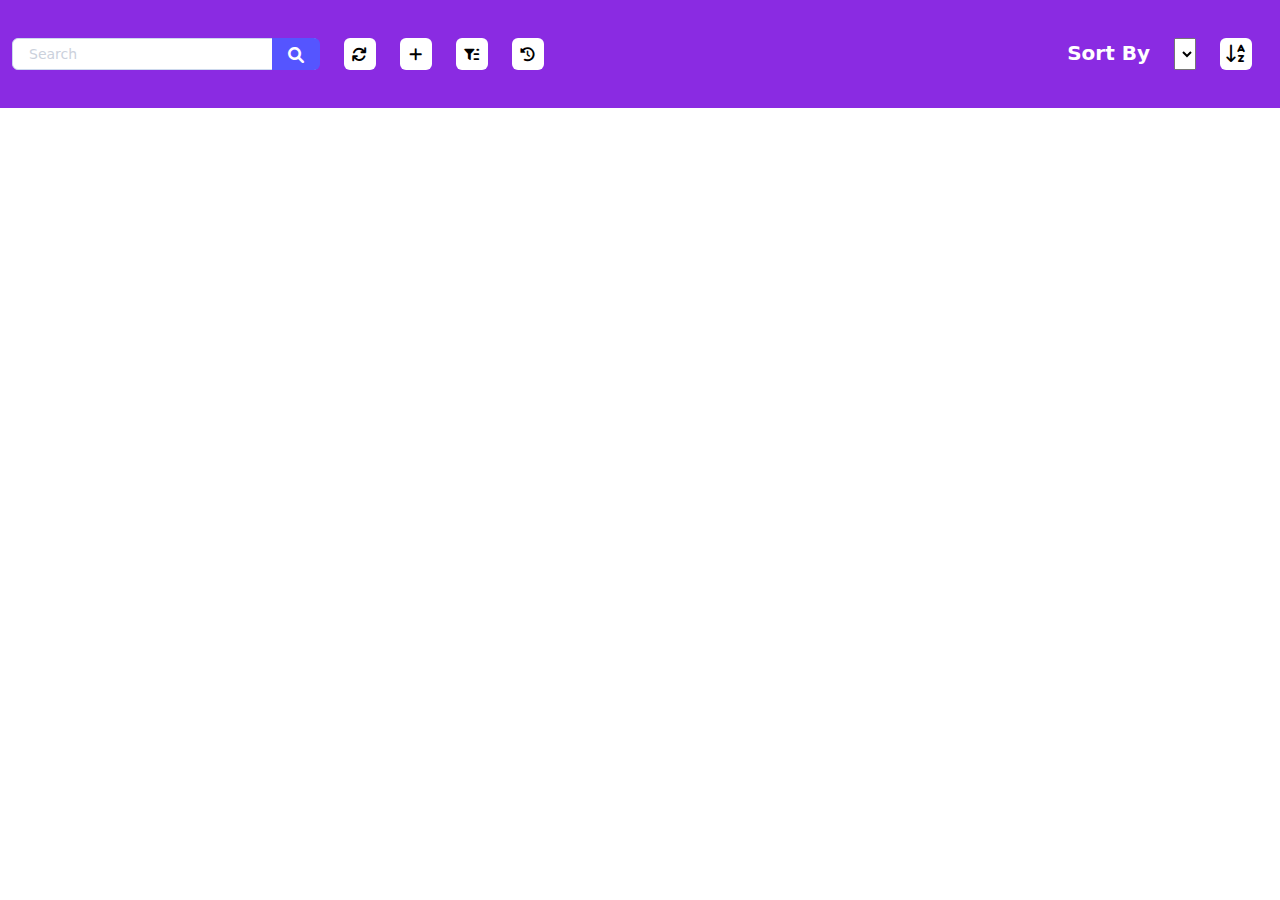
==== project2/index.html @ 56fc52f1 "Responsive done, buttons done" ====
<!DOCTYPE html>
<html lang="en">
<head>
    <meta charset="UTF-8">
    <meta http-equiv="X-UA-Compatible" content="IE=edge">
    <meta name="viewport" content="width=device-width, initial-scale=1.0">
    <title>Company Directory</title>
    <link rel="stylesheet" href="./libs/css/normalize.css">
    <link rel="stylesheet" href="./libs/ext_libs/bootstrap/css/bootstrap.min.css">
    <link rel="stylesheet" href="./libs/ext_libs/fontawesome/css/all.min.css">
    <link rel="stylesheet" href="./libs/css/style.css">
</head>
<body>
    <div class="preloader">
        <div class="preloader_message"></div>
        <div class="loader">Loading</div>
    </div>
    <div class="toast hide align-items-center position-absolute p-1" role="alert" aria-live="assertive" aria-atomic="true">
        <div class="d-flex">
          <div class="toast-body">
         </div>
          <button type="button" class="btn-close me-2 m-auto" data-bs-dismiss="toast" aria-label="Close"></button>
        </div>
    </div>
    <div class="modal_container">
        <!-- Add/Delete User Modal -->
        <div class="modal fade" id="addUserModal" tabindex="-1" aria-labelledby="addUserModalLabel" aria-hidden="true">
            <div class="modal-dialog modal-dialog-centered">
              <div class="modal-content">
                <div class="modal-header">
                  <h5 class="modal-title" id="addUserModalLabel">Add User</h5>
                  <button type="button" class="btn-close" data-bs-dismiss="modal" aria-label="Close"></button>
                </div>
                <div class="modal-body">
                    <div class="add_user_item">
                        <label for="add_user_name_input">Name</label>
                        <input type="text" id="add_user_name_input" placeholder="Fill in..." data-value="">
                    </div>
                    <div class="add_user_item">
                        <label for="add_user_surname_input">Surname</label>
                        <input type="text" id="add_user_surname_input" placeholder="Fill in..." data-value="">
                    </div>
                    <div class="add_user_item">
                        <label for="add_user_email_input">E-mail</label>
                        <input type="text" id="add_user_email_input" placeholder="Fill in..." data-value="">
                    </div>
                    <div class="add_user_item">
                        <label for="add_user_department_select">Department</label>
                        <select name="addUserDepartment" class="add_user_department_select" id="add_user_department_select"></select>
                    </div>
                    <div class="add_user_item">
                        <label for="add_user_location_select">Location</label>
                        <select name="addUserLocation" class="add_user_location_select" id="add_user_location_select"></select>
                    </div>
                </div>
                <div class="modal-footer">
                  <button type="button" class="btn btn-secondary add_user_close_button" data-bs-target="#addButtonModalToggle" data-bs-toggle="modal" data-bs-dismiss="modal">Discard</button>
                  <button type="button" class="btn btn-primary add_user_save_button">Save</button>
                </div>
              </div>
            </div>
        </div>
        <!-- Add/Delete Department Modal -->
        <div class="modal fade" id="addDepartmentModal" tabindex="-1" aria-labelledby="addDepartmentModalLabel" aria-hidden="true">
            <div class="modal-dialog modal-dialog-centered">
              <div class="modal-content">
                <div class="modal-header">
                  <h5 class="modal-title" id="addDepartmentModalLabel">Add/Delete Department</h5>
                  <button type="button" class="btn-close" data-bs-dismiss="modal" aria-label="Close"></button>
                </div>
                <div class="modal-body">
                    <ul class="nav nav-pills nav-fill" id="pills-tab" role="tablist">
                        <li class="nav-item" role="presentation">
                            <button class="nav-link active" id="pills-add-new-tab" data-bs-toggle="pill" data-bs-target="#pills-add-new" type="button" role="tab" aria-controls="pills-add-new" aria-selected="true">Add New</button>
                        </li>
                        <li class="nav-item" role="presentation">
                            <button class="nav-link" id="pills-add-existing-tab" data-bs-toggle="pill" data-bs-target="#pills-add-existing" type="button" role="tab" aria-controls="pills-add-existing" aria-selected="false">Add Existing</button>
                        </li>
                        <li class="nav-item" role="presentation">
                            <button class="nav-link" id="pills-delete-tab" data-bs-toggle="pill" data-bs-target="#pills-delete" type="button" role="tab" aria-controls="pills-delete" aria-selected="false">Delete</button>
                        </li>
                    </ul>
                    <div class="tab-content" id="pills-tabContent">
                        <div class="tab-pane fade show active" id="pills-add-new" role="tabpanel" aria-labelledby="pills-add-new-tab">
                            <div class="add_new_item">
                                <label for="add_new_department_input">Department</label>
                                <input type="text" id="add_new_department_input" data-value="" class="add_new_department_input" placeholder="Fill in ...">
                            </div>
                            <div class="add_new_item">
                                <label for="add_new_location_select">Location</label>
                                <select name="addNewLocationSelect" id="add_new_location_select" class="add_new_location_select"></select>
                            </div>
                        </div>
                        <div class="tab-pane fade" id="pills-add-existing" role="tabpanel" aria-labelledby="pills-add-existing-tab">
                            <div class="add_existing_item">
                                <label for="add_existing_department_select">Department</label>
                                <select name="addExistingDepartmentSelect" id="add_existing_department_select" class="add_existing_department_select"></select>
                            </div>
                            <div class="add_existing_item">
                                <label for="add_existing_location_select">Location</label>
                                <select name="addExistingLocationSelect" id="add_existing_location_select" class="add_existing_location_select"></select>
                            </div>
                        </div>
                        <div class="tab-pane fade" id="pills-delete" role="tabpanel" aria-labelledby="pills-delete-tab">
                            <div class="delete_item">
                                <label for="delete_department_select">Department</label>
                                <select name="deleteDepartmentSelect" id="delete_department_select" class="delete_department_select"></select>
                            </div>
                            <div class="delete_item">
                                <label for="delete_location_select">Location</label>
                                <select name="deleteLocationSelect" id="delete_location_select" class="delete_location_select"></select>
                            </div>
                        </div>
                    </div>
                </div>
                <div class="modal-footer">
                  <button type="button" class="btn btn-secondary add_department_close_button" data-bs-target="#addButtonModalToggle" data-bs-toggle="modal" data-bs-dismiss="modal">Discard</button>
                  <button type="button" class="btn btn-primary add_department_save_button" data-source="add_new">Save</button>
                </div>
              </div>
            </div>
        </div>
        <!-- Add/Delete Location Modal -->
        <div class="modal fade" id="addLocationModal" tabindex="-1" aria-labelledby="addLocationModalLabel" aria-hidden="true">
            <div class="modal-dialog modal-dialog-centered">
              <div class="modal-content">
                <div class="modal-header">
                  <h5 class="modal-title" id="addLocationModalLabel">Add/Delete Location</h5>
                  <button type="button" class="btn-close" data-bs-dismiss="modal" aria-label="Close"></button>
                </div>
                <div class="modal-body">
                    <ul class="nav nav-pills nav-fill" id="pills-tab" role="tablist">
                        <li class="nav-item" role="presentation">
                            <button class="nav-link active" id="pills-add-new-location-tab" data-bs-toggle="pill" data-bs-target="#pills-add-new-location" type="button" role="tab" aria-controls="pills-add-new-location" aria-selected="true">Add New</button>
                        </li>
                        <li class="nav-item" role="presentation">
                            <button class="nav-link" id="pills-delete-location-tab" data-bs-toggle="pill" data-bs-target="#pills-delete-location" type="button" role="tab" aria-controls="pills-delete-location" aria-selected="false">Delete</button>
                        </li>
                    </ul>
                    <div class="tab-content" id="pills-tabContent">
                        <div class="tab-pane fade show active" id="pills-add-new-location" role="tabpanel" aria-labelledby="pills-add-new-location-tab">
                            <div class="location_add_new_location_item">
                                <label for="location_add_new_location_input">Location</label>
                                <input type="text" id="location_add_new_location_input" data-value="" class="location_add_new_location_input" placeholder="Fill in ...">
                            </div>
                        </div>
                        <div class="tab-pane fade" id="pills-delete-location" role="tabpanel" aria-labelledby="pills-delete-location-tab">
                            <div class="location_delete_location_item">
                                <label for="location_delete_location_select">Location</label>
                                <select name="locationDeleteLocationSelect" id="location_delete_location_select" class="location_delete_location_select"></select>
                            </div>
                        </div>
                    </div>
                </div>
                <div class="modal-footer">
                  <button type="button" class="btn btn-secondary add_location_close_button" data-bs-target="#addButtonModalToggle" data-bs-toggle="modal" data-bs-dismiss="modal">Discard</button>
                  <button type="button" class="btn btn-primary add_location_save_button" data-source="add_new">Save</button>
                </div>
              </div>
            </div>
        </div>
        <!-- Add/Delete Mobile Modal -->
        <div class="modal fade" id="addButtonModalToggle" aria-hidden="true" aria-labelledby="addButtonModalToggleLabel" tabindex="-1">
            <div class="modal-dialog modal-dialog-centered">
              <div class="modal-content">
                <div class="modal-header">
                  <h5 class="modal-title" id="addButtonModalToggleLabel">Add/Delete</h5>
                  <button type="button" class="btn-close" data-bs-dismiss="modal" aria-label="Close"></button>
                </div>
                <div class="modal-body">
                    <div class="add_delete_button_wrapper">
                        <button type="button" class="btn btn-primary add_user_mobile" data-bs-dismiss="modal">User</button>
                        <button type="button" class="btn btn-primary add_department_mobile" data-bs-dismiss="modal">Department</button>
                        <button type="button" class="btn btn-primary add_location_mobile" data-bs-dismiss="modal">Location</button>
                    </div>
                </div>
                <div class="modal-footer">
                    <button type="button" class="btn btn-secondary" data-bs-dismiss="modal">Discard</button>
                </div>
              </div>
            </div>
        </div>
        <!-- Filter Mobile Modal -->
        <div class="modal fade" id="filterButtonModal" aria-hidden="true" aria-labelledby="filterButtonModalLabel" tabindex="-1">
            <div class="modal-dialog modal-dialog-centered">
              <div class="modal-content">
                <div class="modal-header">
                  <h5 class="modal-title" id="filterButtonModalLabel">Filters</h5>
                  <button type="button" class="btn-close" data-bs-dismiss="modal" aria-label="Close"></button>
                </div>
                <div class="modal-body">
                    <div class="filters_body_mobile">
                        <div class="filters_item_mobile">
                            <div class="check_box_mobile">
                                <label for="name_checkbox_mobile">Name</label>
                                <input class="name_checkbox_mobile" type="checkbox" id="name_checkbox_mobile">
                            </div>
                            <div class="setdata_mobile">
                                <input class="name_input_mobile" type="search" placeholder="Fill in.." data-searched-value="">
                                <button class="name_button_mobile"><i class="fa-solid fa-magnifying-glass"></i></button>
                            </div>
                        </div>
                        <div class="filters_item_mobile">
                            <div class="check_box_mobile">
                                <label for="surname_checkbox_mobile">Surname</label>
                                <input class="surname_checkbox_mobile" type="checkbox" id="surname_checkbox_mobile">
                            </div>
                            <div class="setdata_mobile">
                                <input class="surname_input_mobile" type="search" placeholder="Fill in.." data-searched-value="">
                                <button class="surname_button_mobile"><i class="fa-solid fa-magnifying-glass"></i></button>
                            </div>
                        </div>
                        <div class="filters_item_mobile">
                            <div class="check_box_mobile">
                                <label for="email_checkbox_mobile">E-mail</label>
                                <input class="email_checkbox_mobile" type="checkbox" id="email_checkbox_mobile">
                            </div>
                            <div class="setdata_mobile">
                                <input class="email_input_mobile" type="search" placeholder="Fill in.." data-searched-value="">
                                <button class="email_button_mobile"><i class="fa-solid fa-magnifying-glass"></i></button>
                            </div>
                        </div>
                        <div class="filters_item_mobile">
                            <div class="check_box_mobile">
                                <label for="department_checkbox_mobile">Department</label>
                                <input class="department_checkbox_mobile" type="checkbox" id="department_checkbox_mobile">
                            </div>
                            <div class="setdata_mobile">
                                <select class="department_select_mobile" name="department" id="department_select_mobile" data-selected-value="">
                                </select>
                            </div>
                        </div>
                        <div class="filters_item_mobile">
                            <div class="check_box_mobile">
                                <label for="location_checkbox_mobile">Location</label>
                                <input class="location_checkbox_mobile" type="checkbox" id="location_checkbox_mobile">
                            </div>
                            <div class="setdata_mobile">
                                <select class="location_select_mobile" name="location" id="location_select_mobile" data-selected-value="">
                                </select>
                            </div>
                        </div>
                    </div>
                </div>
                <div class="modal-footer">
                    <button type="button" class="btn btn-secondary" data-bs-dismiss="modal">Discard</button>
                    <button class="btn btn-primary apply_button_mobile" data-bs-dismiss="modal" disabled>Apply</button>
                </div>
              </div>
            </div>
        </div>
        <!-- History Modal -->
        <div class="modal fade" id="userHistoryModal" tabindex="-1" aria-labelledby="userHistoryModalLabel" aria-hidden="true">
            <div class="modal-dialog modal-dialog-centered modal-dialog-scrollable">
              <div class="modal-content">
                <div class="modal-header">
                  <h5 class="modal-title" id="userHistoryModalLabel">User Acitivity Log</h5>
                  <button type="button" class="btn-close" data-bs-dismiss="modal" aria-label="Close"></button>
                </div>
                <div class="modal-body">
                    <div class="history_wrapper"></div>
                </div>
                <div class="modal-footer">
                </div>
              </div>
            </div>
        </div>
    </div>
    <header>
        <div class="header_wrapper">
            <div class="container-fluid">
                <div class="row gy-3 gy-xl-0">
                    <div class="col-12 col-xl-6 d-flex gap-4 justify-content-center justify-content-xl-start">
                        <div class="search_box">
                            <input class="header_search" id="search" type="search" placeholder="Search" data-searched-value="">
                            <button class="search_box_button"><i class="fa-solid fa-magnifying-glass"></i></button>
                        </div>
                        <button class="refresh_button"><i class="fa-solid fa-arrows-rotate"></i></button>
                        <button class="add_button" data-bs-toggle="modal" data-bs-target="#addButtonModalToggle"><i class="fa-solid fa-plus"></i></button>
                        <button class="filter_button" data-bs-toggle="modal" data-bs-target="#filterButtonModal"><i class="fa-solid fa-filter-list"></i></button>
                        <button class="history_button_mobile"><i class="fa-solid fa-clock-rotate-left"></i></button>
                    </div>
                    <div class="col-12 col-xl-6 d-flex gap-4 justify-content-center justify-content-xl-end">
                        <div class="sort_box_label">Sort By</div>
                        <select class="header_select" name="select" id="select" data-selected-value = "firstName" data-source = "">
                        </select>
                        <button class="sort_box_button" data-selected-value = "asc" data-source = ""><i class="fa-regular fa-arrow-down-a-z"></i></button>
                    </div>
                </div>
            </div>
        </div>
    </header>
    <aside>
        <div class="aside_wrapper">
            <div class="filters">
                <h4 class="filters_header">Filters</h4>
                <div class="filters_body">
                    <div class="filters_item">
                        <div class="check_box">
                            <label for="name_checkbox">Name</label>
                            <input class="name_checkbox" type="checkbox" id="name_checkbox">
                        </div>
                        <div class="setdata">
                            <input class="name_input" type="search" placeholder="Fill in.." data-searched-value="">
                            <button class="name_button"><i class="fa-solid fa-magnifying-glass"></i></button>
                        </div>
                    </div>
                    <div class="filters_item">
                        <div class="check_box">
                            <label for="surname_checkbox">Surname</label>
                            <input class="surname_checkbox" type="checkbox" id="surname_checkbox">
                        </div>
                        <div class="setdata">
                            <input class="surname_input" type="search" placeholder="Fill in.." data-searched-value="">
                            <button class="surname_button"><i class="fa-solid fa-magnifying-glass"></i></button>
                        </div>
                    </div>
                    <div class="filters_item">
                        <div class="check_box">
                            <label for="email_checkbox">E-mail</label>
                            <input class="email_checkbox" type="checkbox" id="email_checkbox">
                        </div>
                        <div class="setdata">
                            <input class="email_input" type="search" placeholder="Fill in.." data-searched-value="">
                            <button class="email_button"><i class="fa-solid fa-magnifying-glass"></i></button>
                        </div>
                    </div>
                    <div class="filters_item">
                        <div class="check_box">
                            <label for="department_checkbox">Department</label>
                            <input class="department_checkbox" type="checkbox" id="department_checkbox">
                        </div>
                        <div class="setdata">
                            <select class="department_select" name="department" id="department_select" data-selected-value="">
                            </select>
                        </div>
                    </div>
                    <div class="filters_item">
                        <div class="check_box">
                            <label for="location_checkbox">Location</label>
                            <input class="location_checkbox" type="checkbox" id="location_checkbox">
                        </div>
                        <div class="setdata">
                            <select class="location_select" name="location" id="location_select" data-selected-value="">
                            </select>
                        </div>
                    </div>
                </div>
                <button class="apply_button" disabled>Apply</button>
            </div>
            <div class="add">
                <h4 class="add_header">Add/Delete</h4>
                <div class="add_body">
                    <div class="add_user">
                        <button type="button" class="add_user_button" data-bs-toggle="modal" data-bs-target="#addUserModal">User</button>
                        <!--  -->
                    </div>
                    <div class="add_department">
                        <button type="button" class="add_department_button" data-bs-toggle="modal" data-bs-target="#addDepartmentModal">Department</button>
                        <!--  -->
                    </div>
                    <div class="add_location">
                        <button type="button" class="add_location_button" data-bs-toggle="modal" data-bs-target="#addLocationModal">Location</button>
                        <!--  -->
                    </div>
                </div>
            </div>
            <div class="history">
                <h4 class="history_header">History</h4>
                <div class="history_body">
                    <button class="history_button" data-bs-toggle="modal" data-bs-target="#userHistoryModal">History</button>
                    <!--  -->
                </div>
            </div>
        </div>
    </aside>
    <main>
        <div class="main_wrapper">

        </div>
        <div class="main_wrapper_mobile">

        </div>
        <div class="result_user_edit">
            <div class="modal fade" id="resultEditUserModal" tabindex="-1" aria-labelledby="resultEditUserModalLabel" aria-hidden="true">
                <div class="modal-dialog">
                  <div class="modal-content">
                    <div class="modal-header">
                      <h5 class="modal-title" id="resultEditUserModalLabel">Edit User</h5>
                      <button type="button" class="btn-close" data-bs-dismiss="modal" aria-label="Close"></button>
                    </div>
                    <div class="modal-body">
                        <div class="result_edit_user_item">
                            <label for="result_edit_user_name_input">Name</label>
                            <input type="text" id="result_edit_user_name_input" placeholder="Fill in..." data-value="">
                        </div>
                        <div class="result_edit_user_item">
                            <label for="result_edit_user_surname_input">Surname</label>
                            <input type="text" id="result_edit_user_surname_input" placeholder="Fill in..." data-value="">
                        </div>
                        <div class="result_edit_user_item">
                            <label for="result_edit_user_email_input">E-mail</label>
                            <input type="text" id="result_edit_user_email_input" placeholder="Fill in..." data-value="">
                        </div>
                        <div class="result_edit_user_item">
                            <label for="result_edit_user_department_select">Department</label>
                            <select name="resultEditUserDepartment" class="result_edit_user_department_select" id="result_edit_user_department_select"></select>
                        </div>
                        <div class="result_edit_user_item">
                            <label for="result_edit_user_location_select">Location</label>
                            <select name="resultEditUserLocation" class="result_edit_user_location_select" id="result_edit_user_location_select"></select>
                        </div>
                    </div>
                    <div class="modal-footer">
                      <button type="button" class="btn btn-secondary result_edit_user_close_button" data-bs-dismiss="modal">Discard</button>
                      <button type="button" class="btn btn-primary result_edit_user_save_button">Save</button>
                    </div>
                  </div>
                </div>
            </div>
        </div>
        <div class="result_user_delete">
            <div class="modal fade" id="resultDeleteUserModal" tabindex="-1" aria-labelledby="resultDeleteUserModalLabel" aria-hidden="true">
                <div class="modal-dialog">
                  <div class="modal-content">
                    <div class="modal-header">
                      <h5 class="modal-title" id="resultDeleteUserModalLabel">Delete User</h5>
                      <button type="button" class="btn-close" data-bs-dismiss="modal" aria-label="Close"></button>
                    </div>
                    <div class="modal-body">
                        <div class="result_delete_user_item">
                            
                        </div>
                    </div>
                    <div class="modal-footer">
                      <button type="button" class="btn btn-secondary result_delete_user_close_button" data-bs-dismiss="modal">Discard</button>
                      <button type="button" class="btn btn-primary result_delete_user_save_button">Delete</button>
                    </div>
                  </div>
                </div>
            </div>
        </div>
    </main>
    <script src="./libs/js/jquery-3.6.1.min.js"></script>
    <script src="./libs/ext_libs/bootstrap/js/bootstrap.min.js"></script>
    <script src="./libs/ext_libs/Date/date.js"></script>
    <script src="./libs/js/script.js"></script>
</body>
</html>
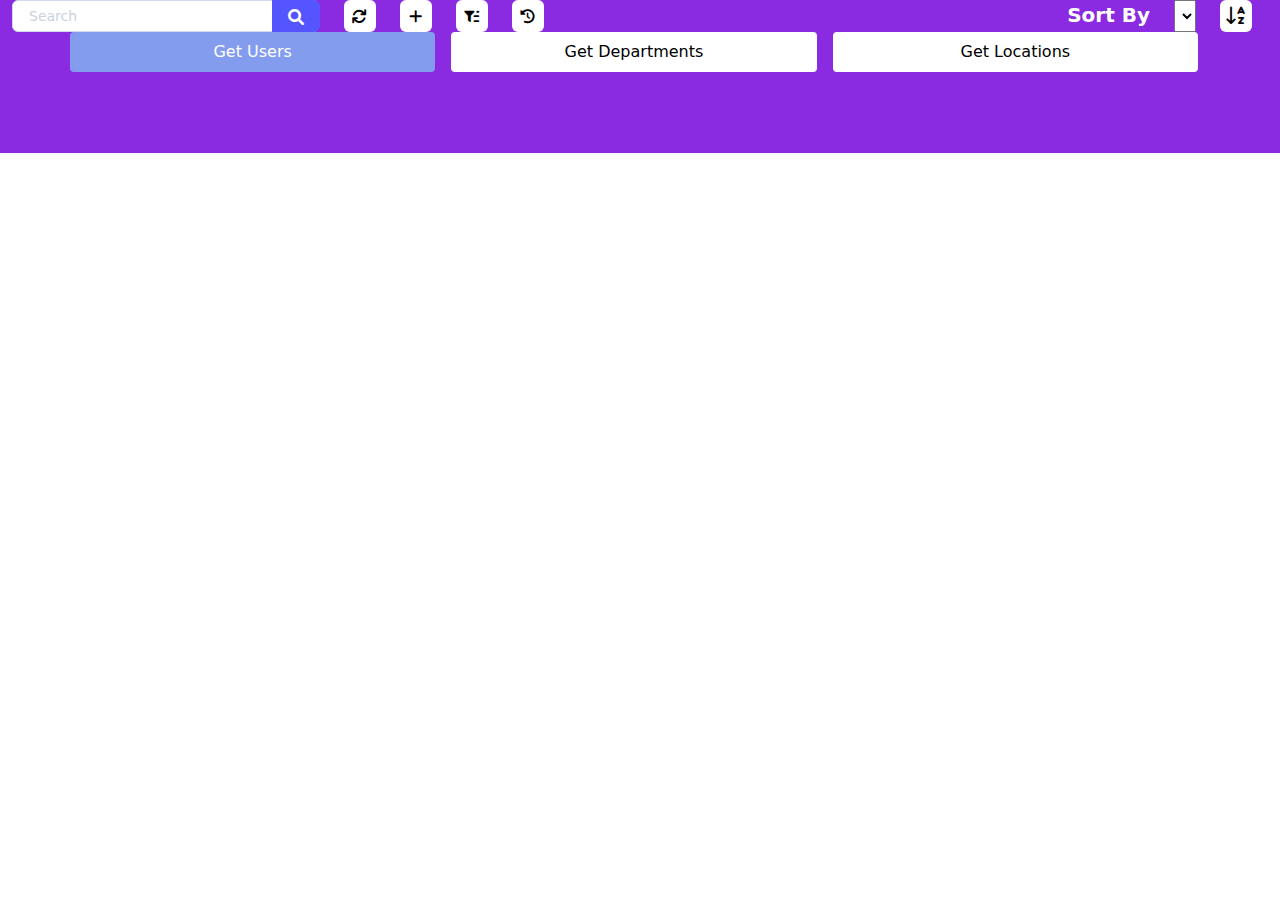
==== commit 5fd8890f: "Working on Department edit button" ====
--- a/project2/index.html
+++ b/project2/index.html
@@ -4,6 +4,13 @@
     <meta charset="UTF-8">
     <meta http-equiv="X-UA-Compatible" content="IE=edge">
     <meta name="viewport" content="width=device-width, initial-scale=1.0">
+    <link rel="apple-touch-icon" sizes="180x180" href="/apple-touch-icon.png">
+    <link rel="icon" type="image/png" sizes="32x32" href="/favicon-32x32.png">
+    <link rel="icon" type="image/png" sizes="16x16" href="/favicon-16x16.png">
+    <link rel="manifest" href="/site.webmanifest">
+    <link rel="mask-icon" href="/safari-pinned-tab.svg" color="#5bbad5">
+    <meta name="msapplication-TileColor" content="#da532c">
+    <meta name="theme-color" content="#ffffff">
     <title>Company Directory</title>
     <link rel="stylesheet" href="./libs/css/normalize.css">
     <link rel="stylesheet" href="./libs/ext_libs/bootstrap/css/bootstrap.min.css">
@@ -23,155 +30,110 @@
         </div>
     </div>
     <div class="modal_container">
-        <!-- Add/Delete User Modal -->
+        <!-- Actions User Modal -->
         <div class="modal fade" id="addUserModal" tabindex="-1" aria-labelledby="addUserModalLabel" aria-hidden="true">
             <div class="modal-dialog modal-dialog-centered">
               <div class="modal-content">
-                <div class="modal-header">
-                  <h5 class="modal-title" id="addUserModalLabel">Add User</h5>
-                  <button type="button" class="btn-close" data-bs-dismiss="modal" aria-label="Close"></button>
-                </div>
-                <div class="modal-body">
-                    <div class="add_user_item">
-                        <label for="add_user_name_input">Name</label>
-                        <input type="text" id="add_user_name_input" placeholder="Fill in..." data-value="">
-                    </div>
-                    <div class="add_user_item">
-                        <label for="add_user_surname_input">Surname</label>
-                        <input type="text" id="add_user_surname_input" placeholder="Fill in..." data-value="">
-                    </div>
-                    <div class="add_user_item">
-                        <label for="add_user_email_input">E-mail</label>
-                        <input type="text" id="add_user_email_input" placeholder="Fill in..." data-value="">
-                    </div>
-                    <div class="add_user_item">
-                        <label for="add_user_department_select">Department</label>
-                        <select name="addUserDepartment" class="add_user_department_select" id="add_user_department_select"></select>
-                    </div>
-                    <div class="add_user_item">
-                        <label for="add_user_location_select">Location</label>
-                        <select name="addUserLocation" class="add_user_location_select" id="add_user_location_select"></select>
-                    </div>
-                </div>
-                <div class="modal-footer">
-                  <button type="button" class="btn btn-secondary add_user_close_button" data-bs-target="#addButtonModalToggle" data-bs-toggle="modal" data-bs-dismiss="modal">Discard</button>
-                  <button type="button" class="btn btn-primary add_user_save_button">Save</button>
-                </div>
-              </div>
-            </div>
-        </div>
-        <!-- Add/Delete Department Modal -->
+                <form id="addUserForm">
+                    <div class="modal-header">
+                        <h5 class="modal-title" id="addUserModalLabel">Add User</h5>
+                        <button type="button" class="btn-close" data-bs-dismiss="modal" aria-label="Close"></button>
+                    </div>
+                    <div class="modal-body">
+                        <div class="add_user_item">
+                            <label for="add_user_name_input">Name</label>
+                            <input type="text" id="add_user_name_input" placeholder="Fill in..." data-value="" required>
+                        </div>
+                        <div class="add_user_item">
+                            <label for="add_user_surname_input">Surname</label>
+                            <input type="text" id="add_user_surname_input" placeholder="Fill in..." data-value="" required>
+                        </div>
+                        <div class="add_user_item">
+                            <label for="add_user_email_input">E-mail</label>
+                            <input type="email" id="add_user_email_input" placeholder="Fill in..." data-value="" required>
+                        </div>
+                        <div class="add_user_item">
+                            <label for="add_user_department_select">Department</label>
+                            <select name="addUserDepartment" class="add_user_department_select" id="add_user_department_select"></select>
+                        </div>
+                    </div>
+                    <div class="modal-footer">
+                        <button type="button" class="btn btn-secondary add_user_close_button" data-bs-target="#addButtonModalToggle" data-bs-toggle="modal" data-bs-dismiss="modal">Discard</button>
+                        <button type="submit" class="btn btn-primary add_user_save_button">Save</button>
+                    </div>
+                </form>
+              </div>
+            </div>
+        </div>
+        <!-- Actions Department Modal -->
         <div class="modal fade" id="addDepartmentModal" tabindex="-1" aria-labelledby="addDepartmentModalLabel" aria-hidden="true">
             <div class="modal-dialog modal-dialog-centered">
               <div class="modal-content">
-                <div class="modal-header">
-                  <h5 class="modal-title" id="addDepartmentModalLabel">Add/Delete Department</h5>
-                  <button type="button" class="btn-close" data-bs-dismiss="modal" aria-label="Close"></button>
-                </div>
-                <div class="modal-body">
-                    <ul class="nav nav-pills nav-fill" id="pills-tab" role="tablist">
-                        <li class="nav-item" role="presentation">
-                            <button class="nav-link active" id="pills-add-new-tab" data-bs-toggle="pill" data-bs-target="#pills-add-new" type="button" role="tab" aria-controls="pills-add-new" aria-selected="true">Add New</button>
-                        </li>
-                        <li class="nav-item" role="presentation">
-                            <button class="nav-link" id="pills-add-existing-tab" data-bs-toggle="pill" data-bs-target="#pills-add-existing" type="button" role="tab" aria-controls="pills-add-existing" aria-selected="false">Add Existing</button>
-                        </li>
-                        <li class="nav-item" role="presentation">
-                            <button class="nav-link" id="pills-delete-tab" data-bs-toggle="pill" data-bs-target="#pills-delete" type="button" role="tab" aria-controls="pills-delete" aria-selected="false">Delete</button>
-                        </li>
-                    </ul>
-                    <div class="tab-content" id="pills-tabContent">
-                        <div class="tab-pane fade show active" id="pills-add-new" role="tabpanel" aria-labelledby="pills-add-new-tab">
-                            <div class="add_new_item">
-                                <label for="add_new_department_input">Department</label>
-                                <input type="text" id="add_new_department_input" data-value="" class="add_new_department_input" placeholder="Fill in ...">
-                            </div>
-                            <div class="add_new_item">
-                                <label for="add_new_location_select">Location</label>
-                                <select name="addNewLocationSelect" id="add_new_location_select" class="add_new_location_select"></select>
-                            </div>
-                        </div>
-                        <div class="tab-pane fade" id="pills-add-existing" role="tabpanel" aria-labelledby="pills-add-existing-tab">
-                            <div class="add_existing_item">
-                                <label for="add_existing_department_select">Department</label>
-                                <select name="addExistingDepartmentSelect" id="add_existing_department_select" class="add_existing_department_select"></select>
-                            </div>
-                            <div class="add_existing_item">
-                                <label for="add_existing_location_select">Location</label>
-                                <select name="addExistingLocationSelect" id="add_existing_location_select" class="add_existing_location_select"></select>
-                            </div>
-                        </div>
-                        <div class="tab-pane fade" id="pills-delete" role="tabpanel" aria-labelledby="pills-delete-tab">
-                            <div class="delete_item">
-                                <label for="delete_department_select">Department</label>
-                                <select name="deleteDepartmentSelect" id="delete_department_select" class="delete_department_select"></select>
-                            </div>
-                            <div class="delete_item">
-                                <label for="delete_location_select">Location</label>
-                                <select name="deleteLocationSelect" id="delete_location_select" class="delete_location_select"></select>
-                            </div>
-                        </div>
-                    </div>
-                </div>
-                <div class="modal-footer">
-                  <button type="button" class="btn btn-secondary add_department_close_button" data-bs-target="#addButtonModalToggle" data-bs-toggle="modal" data-bs-dismiss="modal">Discard</button>
-                  <button type="button" class="btn btn-primary add_department_save_button" data-source="add_new">Save</button>
-                </div>
-              </div>
-            </div>
-        </div>
-        <!-- Add/Delete Location Modal -->
+                <form id="addDepartmentForm">
+                    <div class="modal-header">
+                        <h5 class="modal-title" id="addDepartmentModalLabel">Add Department</h5>
+                        <button type="button" class="btn-close" data-bs-dismiss="modal" aria-label="Close"></button>
+                    </div>
+                    <div class="modal-body">
+                        <div class="add_new_item">
+                            <label for="add_new_department_input">Department</label>
+                            <input type="text" id="add_new_department_input" data-value="" class="add_new_department_input" placeholder="Fill in ..." required>
+                        </div>
+                        <div class="add_new_item">
+                            <label for="add_new_location_select">Location</label>
+                            <select name="addNewLocationSelect" id="add_new_location_select" class="add_new_location_select"></select>
+                        </div>
+                    </div>
+                    <div class="modal-footer">
+                        <button type="button" class="btn btn-secondary add_department_close_button" data-bs-target="#addButtonModalToggle" data-bs-toggle="modal" data-bs-dismiss="modal">Discard</button>
+                        <button type="submit" class="btn btn-primary add_department_save_button">Save</button>
+                    </div>
+                </form>
+              </div>
+            </div>
+        </div>
+        <!-- Actions Location Modal -->
         <div class="modal fade" id="addLocationModal" tabindex="-1" aria-labelledby="addLocationModalLabel" aria-hidden="true">
             <div class="modal-dialog modal-dialog-centered">
               <div class="modal-content">
-                <div class="modal-header">
-                  <h5 class="modal-title" id="addLocationModalLabel">Add/Delete Location</h5>
-                  <button type="button" class="btn-close" data-bs-dismiss="modal" aria-label="Close"></button>
-                </div>
-                <div class="modal-body">
-                    <ul class="nav nav-pills nav-fill" id="pills-tab" role="tablist">
-                        <li class="nav-item" role="presentation">
-                            <button class="nav-link active" id="pills-add-new-location-tab" data-bs-toggle="pill" data-bs-target="#pills-add-new-location" type="button" role="tab" aria-controls="pills-add-new-location" aria-selected="true">Add New</button>
-                        </li>
-                        <li class="nav-item" role="presentation">
-                            <button class="nav-link" id="pills-delete-location-tab" data-bs-toggle="pill" data-bs-target="#pills-delete-location" type="button" role="tab" aria-controls="pills-delete-location" aria-selected="false">Delete</button>
-                        </li>
-                    </ul>
-                    <div class="tab-content" id="pills-tabContent">
-                        <div class="tab-pane fade show active" id="pills-add-new-location" role="tabpanel" aria-labelledby="pills-add-new-location-tab">
-                            <div class="location_add_new_location_item">
-                                <label for="location_add_new_location_input">Location</label>
-                                <input type="text" id="location_add_new_location_input" data-value="" class="location_add_new_location_input" placeholder="Fill in ...">
-                            </div>
-                        </div>
-                        <div class="tab-pane fade" id="pills-delete-location" role="tabpanel" aria-labelledby="pills-delete-location-tab">
-                            <div class="location_delete_location_item">
-                                <label for="location_delete_location_select">Location</label>
-                                <select name="locationDeleteLocationSelect" id="location_delete_location_select" class="location_delete_location_select"></select>
-                            </div>
-                        </div>
-                    </div>
-                </div>
-                <div class="modal-footer">
-                  <button type="button" class="btn btn-secondary add_location_close_button" data-bs-target="#addButtonModalToggle" data-bs-toggle="modal" data-bs-dismiss="modal">Discard</button>
-                  <button type="button" class="btn btn-primary add_location_save_button" data-source="add_new">Save</button>
-                </div>
-              </div>
-            </div>
-        </div>
-        <!-- Add/Delete Mobile Modal -->
+                <form id="addLocationForm">
+                    <div class="modal-header">
+                        <h5 class="modal-title" id="addLocationModalLabel">Add/Delete Location</h5>
+                        <button type="button" class="btn-close" data-bs-dismiss="modal" aria-label="Close"></button>
+                    </div>
+                    <div class="modal-body">
+                        <div class="location_add_new_location_item">
+                            <label for="location_add_new_location_input">Location</label>
+                            <input type="text" id="location_add_new_location_input" data-value="" class="location_add_new_location_input" placeholder="Fill in ..." required>
+                        </div>
+                    </div>
+                    <div class="modal-footer">
+                        <button type="button" class="btn btn-secondary add_location_close_button" data-bs-target="#addButtonModalToggle" data-bs-toggle="modal" data-bs-dismiss="modal">Discard</button>
+                        <button type="submit" class="btn btn-primary add_location_save_button">Save</button>
+                    </div>
+                </form>
+              </div>
+            </div>
+        </div>
+        <!-- Actions Mobile Modal -->
         <div class="modal fade" id="addButtonModalToggle" aria-hidden="true" aria-labelledby="addButtonModalToggleLabel" tabindex="-1">
             <div class="modal-dialog modal-dialog-centered">
               <div class="modal-content">
                 <div class="modal-header">
-                  <h5 class="modal-title" id="addButtonModalToggleLabel">Add/Delete</h5>
+                  <h5 class="modal-title" id="addButtonModalToggleLabel">Actions</h5>
                   <button type="button" class="btn-close" data-bs-dismiss="modal" aria-label="Close"></button>
                 </div>
                 <div class="modal-body">
                     <div class="add_delete_button_wrapper">
-                        <button type="button" class="btn btn-primary add_user_mobile" data-bs-dismiss="modal">User</button>
-                        <button type="button" class="btn btn-primary add_department_mobile" data-bs-dismiss="modal">Department</button>
-                        <button type="button" class="btn btn-primary add_location_mobile" data-bs-dismiss="modal">Location</button>
+                        <div class="add_delete_button_item">
+                            <button type="button" class="btn btn-primary add_user_mobile" data-bs-dismiss="modal"  data-bs-toggle="modal" data-bs-target="#addUserModal">Add User</button>
+                        </div>
+                        <div class="add_delete_button_item">
+                            <button type="button" class="btn btn-primary add_department_mobile" data-bs-dismiss="modal" data-bs-toggle="modal" data-bs-target="#addDepartmentModal">Add Department</button>
+                        </div>
+                        <div class="add_delete_button_item">
+                            <button type="button" class="btn btn-primary add_location_mobile" data-bs-dismiss="modal" data-bs-toggle="modal" data-bs-target="#addLocationModal">Add Location</button>
+                        </div>
                     </div>
                 </div>
                 <div class="modal-footer">
@@ -265,12 +227,169 @@
               </div>
             </div>
         </div>
+        <!-- Result Edit User Modal -->
+        <div class="result_user_edit">
+            <div class="modal fade" id="resultEditUserModal" tabindex="-1" aria-labelledby="resultEditUserModalLabel" aria-hidden="true">
+                <div class="modal-dialog modal-dialog-centered">
+                  <div class="modal-content">
+                    <form id="editUserForm">
+                        <div class="modal-header">
+                            <h5 class="modal-title" id="resultEditUserModalLabel">Edit User</h5>
+                            <button type="button" class="btn-close" data-bs-dismiss="modal" aria-label="Close"></button>
+                        </div>
+                        <div class="modal-body">
+                            <input type="hidden" data-id="">
+                            <div class="result_edit_user_item">
+                                <label for="result_edit_user_name_input">Name</label>
+                                <input type="text" id="result_edit_user_name_input" placeholder="Fill in..." data-value="" required>
+                            </div>
+                            <div class="result_edit_user_item">
+                                <label for="result_edit_user_surname_input">Surname</label>
+                                <input type="text" id="result_edit_user_surname_input" placeholder="Fill in..." data-value="" required>
+                            </div>
+                            <div class="result_edit_user_item">
+                                <label for="result_edit_user_email_input">E-mail</label>
+                                <input type="email" id="result_edit_user_email_input" placeholder="Fill in..." data-value="" required>
+                            </div>
+                            <div class="result_edit_user_item">
+                                <label for="result_edit_user_department_select">Department</label>
+                                <select name="resultEditUserDepartment" class="result_edit_user_department_select" id="result_edit_user_department_select"></select>
+                            </div>
+                        </div>
+                        <div class="modal-footer">
+                            <button type="button" class="btn btn-secondary result_edit_user_close_button" data-bs-dismiss="modal">Discard</button>
+                            <button type="submit" class="btn btn-primary result_edit_user_save_button">Update</button>
+                        </div>
+                    </form>
+                  </div>
+                </div>
+            </div>
+        </div>
+        <!-- Result Delete User Modal -->
+        <div class="result_user_delete">
+            <div class="modal fade" id="resultDeleteUserModal" tabindex="-1" aria-labelledby="resultDeleteUserModalLabel" aria-hidden="true">
+                <div class="modal-dialog modal-dialog-centered">
+                  <div class="modal-content">
+                    <div class="modal-header">
+                      <h5 class="modal-title" id="resultDeleteUserModalLabel">Delete User</h5>
+                      <button type="button" class="btn-close" data-bs-dismiss="modal" aria-label="Close"></button>
+                    </div>
+                    <div class="modal-body">
+                        <div class="result_delete_user_item">
+                            
+                        </div>
+                    </div>
+                    <div class="modal-footer">
+                      <button type="button" class="btn btn-secondary result_delete_user_close_button" data-bs-dismiss="modal">No</button>
+                      <button type="button" class="btn btn-primary result_delete_user_save_button">Yes</button>
+                    </div>
+                  </div>
+                </div>
+            </div>
+        </div>
+        <!-- Result Edit Department Modal -->
+        <div class="result_department_edit">
+            <div class="modal fade" id="resultEditDepartmentModal" tabindex="-1" aria-labelledby="resultEditDepartmentModalLabel" aria-hidden="true">
+                <div class="modal-dialog modal-dialog-centered">
+                  <div class="modal-content">
+                    <form id="editDepartmentForm">
+                        <div class="modal-header">
+                            <h5 class="modal-title" id="resultEditDepartmentModalLabel">Edit Department</h5>
+                            <button type="button" class="btn-close" data-bs-dismiss="modal" aria-label="Close"></button>
+                        </div>
+                        <div class="modal-body">
+                            <input type="hidden" data-id="">
+                            <div class="result_edit_department_item">
+                                <label for="result_edit_department_department_input">Department</label>
+                                <input type="text" id="result_edit_department_department_input" placeholder="Fill in..." data-value="" required>
+                            </div>
+                            <div class="result_edit_department_item">
+                                <label for="result_edit_department_location_select">Location</label>
+                                <select name="resultEditDepartmentLocation" class="result_edit_department_location_select" id="result_edit_department_location_select"></select>
+                            </div>
+                        </div>
+                        <div class="modal-footer">
+                            <button type="button" class="btn btn-secondary result_edit_department_close_button" data-bs-dismiss="modal">Discard</button>
+                            <button type="submit" class="btn btn-primary result_edit_department_save_button">Update</button>
+                        </div>
+                    </form>
+                  </div>
+                </div>
+            </div>
+        </div>
+        <!-- Result Delete Department Modal -->
+        <div class="result_department_delete">
+            <div class="modal fade" id="resultDeleteDepartmentModal" tabindex="-1" aria-labelledby="resultDeleteDepartmentModalLabel" aria-hidden="true">
+                <div class="modal-dialog modal-dialog-centered">
+                  <div class="modal-content">
+                    <div class="modal-header">
+                      <h5 class="modal-title" id="resultDeleteDepartmentModalLabel">Delete Department</h5>
+                      <button type="button" class="btn-close" data-bs-dismiss="modal" aria-label="Close"></button>
+                    </div>
+                    <div class="modal-body">
+                        <div class="result_delete_department_item">
+                            
+                        </div>
+                    </div>
+                    <div class="modal-footer">
+                      <button type="button" class="btn btn-secondary result_delete_department_close_button" data-bs-dismiss="modal">Discard</button>
+                      <button type="button" class="btn btn-primary result_delete_department_save_button">Delete</button>
+                    </div>
+                  </div>
+                </div>
+            </div>
+        </div>
+        <!-- Result Edit Location Modal -->
+        <div class="result_location_edit">
+            <div class="modal fade" id="resultEditLocationModal" tabindex="-1" aria-labelledby="resultEditLocationModalLabel" aria-hidden="true">
+                <div class="modal-dialog modal-dialog-centered">
+                  <div class="modal-content">
+                    <div class="modal-header">
+                      <h5 class="modal-title" id="resultEditLocationModalLabel">Edit Location</h5>
+                      <button type="button" class="btn-close" data-bs-dismiss="modal" aria-label="Close"></button>
+                    </div>
+                    <div class="modal-body">
+                        <div class="result_edit_location_item">
+                            <label for="result_edit_location_location_input">Location</label>
+                            <input type="text" id="result_edit_location_location_input" placeholder="Fill in..." data-value="">
+                        </div>
+                    </div>
+                    <div class="modal-footer">
+                      <button type="button" class="btn btn-secondary result_edit_location_close_button" data-bs-dismiss="modal">Discard</button>
+                      <button type="button" class="btn btn-primary result_edit_location_save_button">Update</button>
+                    </div>
+                  </div>
+                </div>
+            </div>
+        </div>
+        <!-- Result Delete Location Modal -->
+        <div class="result_location_delete">
+            <div class="modal fade" id="resultDeleteLocationModal" tabindex="-1" aria-labelledby="resultDeleteLocationModalLabel" aria-hidden="true">
+                <div class="modal-dialog modal-dialog-centered">
+                  <div class="modal-content">
+                    <div class="modal-header">
+                      <h5 class="modal-title" id="resultDeleteLocationModalLabel">Delete Location</h5>
+                      <button type="button" class="btn-close" data-bs-dismiss="modal" aria-label="Close"></button>
+                    </div>
+                    <div class="modal-body">
+                        <div class="result_delete_location_item">
+                            
+                        </div>
+                    </div>
+                    <div class="modal-footer">
+                      <button type="button" class="btn btn-secondary result_delete_location_close_button" data-bs-dismiss="modal">Discard</button>
+                      <button type="button" class="btn btn-primary result_delete_location_save_button">Delete</button>
+                    </div>
+                  </div>
+                </div>
+            </div>
+        </div>
     </div>
     <header>
         <div class="header_wrapper">
             <div class="container-fluid">
                 <div class="row gy-3 gy-xl-0">
-                    <div class="col-12 col-xl-6 d-flex gap-4 justify-content-center justify-content-xl-start">
+                    <div class="col-12 col-xl-6 d-flex gap-3 gap-sm-4 justify-content-center justify-content-xl-start">
                         <div class="search_box">
                             <input class="header_search" id="search" type="search" placeholder="Search" data-searched-value="">
                             <button class="search_box_button"><i class="fa-solid fa-magnifying-glass"></i></button>
@@ -278,7 +397,7 @@
                         <button class="refresh_button"><i class="fa-solid fa-arrows-rotate"></i></button>
                         <button class="add_button" data-bs-toggle="modal" data-bs-target="#addButtonModalToggle"><i class="fa-solid fa-plus"></i></button>
                         <button class="filter_button" data-bs-toggle="modal" data-bs-target="#filterButtonModal"><i class="fa-solid fa-filter-list"></i></button>
-                        <button class="history_button_mobile"><i class="fa-solid fa-clock-rotate-left"></i></button>
+                        <button class="history_button_mobile" data-bs-toggle="modal" data-bs-target="#userHistoryModal"><i class="fa-solid fa-clock-rotate-left"></i></button>
                     </div>
                     <div class="col-12 col-xl-6 d-flex gap-4 justify-content-center justify-content-xl-end">
                         <div class="sort_box_label">Sort By</div>
@@ -289,155 +408,39 @@
                 </div>
             </div>
         </div>
+        <div class="control_button_wrapper">
+            <div class="container">
+                <div class="row">
+                    <ul class="nav nav-pills nav-justified gap-3" id="pills-tab" role="tablist">
+                        <li class="nav-item" role="presentation">
+                            <button class="nav-link active pills_users" id="pills-users-tab" data-bs-toggle="pill" data-bs-target="#pills-users" type="button" role="tab" aria-controls="pills-users" aria-selected="true">Get Users</button>
+                        </li>
+                        <li class="nav-item" role="presentation">
+                            <button class="nav-link pills_departments" id="pills-departments-tab" data-bs-toggle="pill" data-bs-target="#pills-departments" type="button" role="tab" aria-controls="pills-departments" aria-selected="false">Get Departments</button>
+                        </li>
+                        <li class="nav-item" role="presentation">
+                            <button class="nav-link pills_locations" id="pills-locations-tab" data-bs-toggle="pill" data-bs-target="#pills-locations" type="button" role="tab" aria-controls="pills-locations" aria-selected="false">Get Locations</button>
+                        </li>
+                    </ul>
+                    <div class="tab-content" id="pills-tabContent">
+                    </div>
+                </div>
+            </div>       
+        </div>
     </header>
-    <aside>
-        <div class="aside_wrapper">
-            <div class="filters">
-                <h4 class="filters_header">Filters</h4>
-                <div class="filters_body">
-                    <div class="filters_item">
-                        <div class="check_box">
-                            <label for="name_checkbox">Name</label>
-                            <input class="name_checkbox" type="checkbox" id="name_checkbox">
-                        </div>
-                        <div class="setdata">
-                            <input class="name_input" type="search" placeholder="Fill in.." data-searched-value="">
-                            <button class="name_button"><i class="fa-solid fa-magnifying-glass"></i></button>
-                        </div>
-                    </div>
-                    <div class="filters_item">
-                        <div class="check_box">
-                            <label for="surname_checkbox">Surname</label>
-                            <input class="surname_checkbox" type="checkbox" id="surname_checkbox">
-                        </div>
-                        <div class="setdata">
-                            <input class="surname_input" type="search" placeholder="Fill in.." data-searched-value="">
-                            <button class="surname_button"><i class="fa-solid fa-magnifying-glass"></i></button>
-                        </div>
-                    </div>
-                    <div class="filters_item">
-                        <div class="check_box">
-                            <label for="email_checkbox">E-mail</label>
-                            <input class="email_checkbox" type="checkbox" id="email_checkbox">
-                        </div>
-                        <div class="setdata">
-                            <input class="email_input" type="search" placeholder="Fill in.." data-searched-value="">
-                            <button class="email_button"><i class="fa-solid fa-magnifying-glass"></i></button>
-                        </div>
-                    </div>
-                    <div class="filters_item">
-                        <div class="check_box">
-                            <label for="department_checkbox">Department</label>
-                            <input class="department_checkbox" type="checkbox" id="department_checkbox">
-                        </div>
-                        <div class="setdata">
-                            <select class="department_select" name="department" id="department_select" data-selected-value="">
-                            </select>
-                        </div>
-                    </div>
-                    <div class="filters_item">
-                        <div class="check_box">
-                            <label for="location_checkbox">Location</label>
-                            <input class="location_checkbox" type="checkbox" id="location_checkbox">
-                        </div>
-                        <div class="setdata">
-                            <select class="location_select" name="location" id="location_select" data-selected-value="">
-                            </select>
-                        </div>
-                    </div>
-                </div>
-                <button class="apply_button" disabled>Apply</button>
-            </div>
-            <div class="add">
-                <h4 class="add_header">Add/Delete</h4>
-                <div class="add_body">
-                    <div class="add_user">
-                        <button type="button" class="add_user_button" data-bs-toggle="modal" data-bs-target="#addUserModal">User</button>
-                        <!--  -->
-                    </div>
-                    <div class="add_department">
-                        <button type="button" class="add_department_button" data-bs-toggle="modal" data-bs-target="#addDepartmentModal">Department</button>
-                        <!--  -->
-                    </div>
-                    <div class="add_location">
-                        <button type="button" class="add_location_button" data-bs-toggle="modal" data-bs-target="#addLocationModal">Location</button>
-                        <!--  -->
-                    </div>
-                </div>
-            </div>
-            <div class="history">
-                <h4 class="history_header">History</h4>
-                <div class="history_body">
-                    <button class="history_button" data-bs-toggle="modal" data-bs-target="#userHistoryModal">History</button>
-                    <!--  -->
-                </div>
-            </div>
-        </div>
-    </aside>
     <main>
-        <div class="main_wrapper">
-
-        </div>
-        <div class="main_wrapper_mobile">
-
-        </div>
-        <div class="result_user_edit">
-            <div class="modal fade" id="resultEditUserModal" tabindex="-1" aria-labelledby="resultEditUserModalLabel" aria-hidden="true">
-                <div class="modal-dialog">
-                  <div class="modal-content">
-                    <div class="modal-header">
-                      <h5 class="modal-title" id="resultEditUserModalLabel">Edit User</h5>
-                      <button type="button" class="btn-close" data-bs-dismiss="modal" aria-label="Close"></button>
-                    </div>
-                    <div class="modal-body">
-                        <div class="result_edit_user_item">
-                            <label for="result_edit_user_name_input">Name</label>
-                            <input type="text" id="result_edit_user_name_input" placeholder="Fill in..." data-value="">
-                        </div>
-                        <div class="result_edit_user_item">
-                            <label for="result_edit_user_surname_input">Surname</label>
-                            <input type="text" id="result_edit_user_surname_input" placeholder="Fill in..." data-value="">
-                        </div>
-                        <div class="result_edit_user_item">
-                            <label for="result_edit_user_email_input">E-mail</label>
-                            <input type="text" id="result_edit_user_email_input" placeholder="Fill in..." data-value="">
-                        </div>
-                        <div class="result_edit_user_item">
-                            <label for="result_edit_user_department_select">Department</label>
-                            <select name="resultEditUserDepartment" class="result_edit_user_department_select" id="result_edit_user_department_select"></select>
-                        </div>
-                        <div class="result_edit_user_item">
-                            <label for="result_edit_user_location_select">Location</label>
-                            <select name="resultEditUserLocation" class="result_edit_user_location_select" id="result_edit_user_location_select"></select>
-                        </div>
-                    </div>
-                    <div class="modal-footer">
-                      <button type="button" class="btn btn-secondary result_edit_user_close_button" data-bs-dismiss="modal">Discard</button>
-                      <button type="button" class="btn btn-primary result_edit_user_save_button">Save</button>
-                    </div>
-                  </div>
-                </div>
-            </div>
-        </div>
-        <div class="result_user_delete">
-            <div class="modal fade" id="resultDeleteUserModal" tabindex="-1" aria-labelledby="resultDeleteUserModalLabel" aria-hidden="true">
-                <div class="modal-dialog">
-                  <div class="modal-content">
-                    <div class="modal-header">
-                      <h5 class="modal-title" id="resultDeleteUserModalLabel">Delete User</h5>
-                      <button type="button" class="btn-close" data-bs-dismiss="modal" aria-label="Close"></button>
-                    </div>
-                    <div class="modal-body">
-                        <div class="result_delete_user_item">
-                            
-                        </div>
-                    </div>
-                    <div class="modal-footer">
-                      <button type="button" class="btn btn-secondary result_delete_user_close_button" data-bs-dismiss="modal">Discard</button>
-                      <button type="button" class="btn btn-primary result_delete_user_save_button">Delete</button>
-                    </div>
-                  </div>
-                </div>
+        <div class="tab-content" id="pills-tabContent">
+            <div class="tab-pane fade show active" id="pills-users" role="tabpanel" aria-labelledby="pills-users-tab">
+                <div class="main_user_wrapper"></div>
+                <div class="main_user_wrapper_mobile"></div>
+            </div>
+            <div class="tab-pane fade" id="pills-departments" role="tabpanel" aria-labelledby="pills-departments-tab">
+                <div class="main_departments_wrapper"></div>
+                <div class="main_departments_wrapper_mobile"></div>
+            </div>
+            <div class="tab-pane fade" id="pills-locations" role="tabpanel" aria-labelledby="pills-locations-tab">
+                <div class="main_locations_wrapper"></div>
+                <div class="main_locations_wrapper_mobile"></div>
             </div>
         </div>
     </main>
--- a/project2/libs/css/style.css
+++ b/project2/libs/css/style.css
@@ -7,14 +7,10 @@
     display: grid;
     height: 100vh;
     grid-template-columns: 2fr 2fr 2fr;
-    grid-template-rows: 12% 5fr;
+    grid-template-rows: 17% 5fr;
     grid-template-areas: 
         "header header header"
         "main main main";
-}
-
-aside{
-    display: none;
 }
 
 main{
@@ -23,7 +19,9 @@
     overflow-y: auto;
 }
 
-.main_wrapper{
+.main_user_wrapper,
+.main_departments_wrapper,
+.main_locations_wrapper{
     display: none;
     background-color: #e0e0e0;
 }
@@ -49,14 +47,16 @@
 }
 
 .result_total{
-    background-color: #b3b1ff;
+    background-color: #ffb669;
     padding: 8px 0;
     text-align: center;
     font-size: 20px;
     color: red;
 }
 
-.main_wrapper_mobile{
+.main_user_wrapper_mobile,
+.main_departments_wrapper_mobile,
+.main_locations_wrapper_mobile{
     display: block;
     background-color: #e0e0e0;
 }
@@ -116,20 +116,31 @@
     padding: 6px 10px;
 }
 
-.result_edit_mobile{
+.result_edit_mobile,
+.result_edit_department_mobile,
+.result_edit_location_mobile{
     border: 1px solid green;
     background-color: #09c609;
     color: white;
     border-radius: 5px;
 }
 
-.result_delete_mobile{
+.result_delete_mobile,
+.result_delete_department_mobile,
+.result_delete_location_mobile{
     border: 1px solid #bf0000;
     color: white;
     background-color: red;
     border-radius: 5px;
 }
 
+.add_delete_button_item{
+    display: flex;
+    width: 100%;
+    justify-content: space-around;
+    align-items: center;
+}
+
 .add_delete_button_wrapper{
     display: flex;
     flex-direction: column;
@@ -139,7 +150,7 @@
 }
 
 .add_delete_button_wrapper button{
-    width: 65%;
+    width: 100%;
 }
 
 .filter_button{
@@ -283,7 +294,6 @@
 }
 
 .header_wrapper{
-    height: 100%;
     display: flex;
     align-items: center;
 }
@@ -533,28 +543,40 @@
     height: 100%;
 }
 
+/****************************************  PILLS *********************************************/
+
+.control_button_wrapper .nav-pills .nav-link.active,
+.control_button_wrapper .nav-pills .show>.nav-link{
+    color: #ffffff;
+    background-color: #839cee;
+}
+
+.control_button_wrapper .nav-link:focus,
+.control_button_wrapper .nav-link:hover {
+    color: #0a58ca;
+}
+
+.control_button_wrapper .nav-link{
+    color: #000000;
+    background-color: white;
+}
+
 
 /******************************  HEADER - END  ***********************************************/
+/*********************************************************************************************/
+/*********************************************************************************************/
+/*********************************************************************************************/
 
 /*-------------------------------------------------------------------------------------------*/
 /*-------------------------------------------------------------------------------------------*/
 
-/******************************  ASIDE - START  ***********************************************/
+/*********************************************************************************************/
+/*********************************************************************************************/
+/*********************************************************************************************/
+/******************************  ASIDE - START  **********************************************/
 
 /******************************  FILTERS SECTION  *********************************************/
 
-.filters_header{
-    border-bottom: 1px solid red;
-    margin-bottom: 25px;
-    padding-left: 10px;  
-}
-
-.filters_item{
-    display: flex;
-    justify-content: space-between;
-    margin-bottom: 15px;
-    height: 1.56rem;
-}
 
 .check_box{
     display: flex;
@@ -588,82 +610,11 @@
     height: 100%;
     font-size: 12px;
 }
-
-.filters_item:nth-child(1) .setdata,
-.filters_item:nth-child(2) .setdata,
-.filters_item:nth-child(3) .setdata{
-    position: relative;
-}
-
-.filters_item:nth-child(1) input,
-.filters_item:nth-child(2) input,
-.filters_item:nth-child(3) input{
-    padding-right: 21px;
-    border: none;
-    border-radius: 5px;
-}
-
-.filters_item:nth-child(1) input:active,
-.filters_item:nth-child(2) input:active,
-.filters_item:nth-child(3) input:active{
-    border: none;
-    outline: none;
-}
-
-.filters_item:nth-child(1) input:focus,
-.filters_item:nth-child(2) input:focus,
-.filters_item:nth-child(3) input:focus{
-    border: none;
-    outline: none;
-    box-shadow: 0px 0px 3px 1px #5555ff inset;
-}
-
-.filters_item:nth-child(1) button,
-.filters_item:nth-child(2) button,
-.filters_item:nth-child(3) button{
-    position: absolute;
-    border: none;
-    right: 0;
-    top: 0;
-    font-size: 12px;
-    height: 100%;
-    line-height: 12px;
-    text-align: center;
-    color: white;
-    background-color: #5555ff;
-    border-top-right-radius: 5px;
-    border-bottom-right-radius: 5px;
-}
-
-.apply_button{
-    display: block;
-    width: 90%;
-    margin: 0 auto;
-}
-
 /******************************  ADD SECTION  **************************************************/
 
 /******************************  USER  *********************************************************/
 
-.add_header{
-    border-bottom: 1px solid red;
-    margin-bottom: 25px;
-    padding-left: 10px;
-}
-
-.add_body{
-    display: flex;
-    flex-direction: column;
-    width: 90%;
-    margin: 0 auto;
-    gap: 10px;
-}
-
-.add_user_button,
-.add_department_button,
-.add_location_button{
-    width: 100%;
-}
+
 
 .add_user_item{
     display: flex;
@@ -701,15 +652,12 @@
 }
 
 .add_new_department_input,
-.select_add_new_location_select,
-.select_add_existing_department_select,
-.select_add_existing_location_select,
-.select_delete_department_select,
-.select_delete_location_select{
+.add_new_location_select,
+.add_existing_department_select,
+.add_existing_location_select,
+.delete_department_select,
+.delete_location_select{
     width: 63%;
-}
-
-.add_new_department_input{
     border-radius: 6px;
 }
 
@@ -737,26 +685,6 @@
 .location_add_new_location_input{
     border-radius: 6px;
 }
-
-
-/******************************  HISTORY  *********************************************************/
-
-.history_header{
-    border-bottom: 1px solid red;
-    margin-bottom: 25px;
-    padding-left: 10px;
-}
-
-.history_body{
-    width: 90%;
-    margin: 0 auto; 
-}
-
-.history_button{
-    width: 100%;
-}
-
-
 /******************************  ASIDE - END  *************************************************/
 
 /*-------------------------------------------------------------------------------------------*/
@@ -764,7 +692,9 @@
 
 /******************************  MAIN - START  ***********************************************/
 /************************************  EDIT USER  ********************************************/
-.result_edit_user_item{
+.result_edit_user_item,
+.result_edit_department_item,
+.result_edit_location_item{
     display: flex;
     justify-content: space-between;
     align-items: center;
@@ -774,13 +704,16 @@
 
 #result_edit_user_name_input,
 #result_edit_user_surname_input,
-#result_edit_user_email_input{
+#result_edit_user_email_input,
+#result_edit_department_department_input,
+#result_edit_location_location_input{
     border-radius: 6px;
     width: 63%;
 }
 
 .select_result_edit_user_department_select,
-.select_result_edit_user_location_select{
+.select_result_edit_user_location_select,
+.select_result_edit_department_location_select{
     width: 63%;
 }
 /************************************  DELETE USER *******************************************/
@@ -803,62 +736,106 @@
 
 /*Large devices (desktops, 992px and up)*/
 @media screen and  (min-width: 992px) {
-    .main_wrapper{
+    .main_user_wrapper,
+    .main_departments_wrapper,
+    .main_locations_wrapper{
         display: block;
         background-color: #e0e0e0;
     }
 
-    .main_wrapper_mobile{
+    .main_user_wrapper_mobile,
+    .main_departments_wrapper_mobile,
+    .main_locations_wrapper_mobile{
         display: none;
         background-color: #e0e0e0;
     }
 
-    .result_row_wrapper, .result_header_wrapper{
+
+
+    .result_row_wrapper,
+    .result_header_wrapper{
         display: grid;
         grid-template-columns: minmax(15%, 1fr) minmax(15%, 1fr) minmax(25%, 2fr) minmax(20%, 1fr) minmax(15%, 1fr) minmax(10%, 1fr);
         font-size: 14px;
     }
-    
-    .result_row_wrapper div, .result_header_wrapper div{
+
+    .result_row_wrapper_department,
+    .result_header_wrapper_department{
+        display: grid;
+        grid-template-columns: minmax(35%, 2fr) minmax(35%, 2fr) minmax(30%, 1fr);
+        font-size: 14px;
+    }
+
+    .result_row_wrapper_location,
+    .result_header_wrapper_location{
+        display: grid;
+        grid-template-columns: minmax(35%, 4fr) minmax(15%, 1fr);
+        font-size: 14px;
+    }
+
+
+    
+    .result_row_wrapper div,
+    .result_header_wrapper div,
+    .result_row_wrapper_department div,
+    .result_header_wrapper_department div,
+    .result_row_wrapper_location div,
+    .result_header_wrapper_location div{
         display: flex;
-        justify-content: center;
+        justify-content: flex-start;
         align-items: center;
         padding: 3px;
     }
     
-    .result_header_wrapper div{
+    .result_header_wrapper div,
+    .result_header_wrapper_department div,
+    .result_header_wrapper_location div{
         color: white;
         border: none;
     }
     
-    .result_row_wrapper:nth-child(2n){
+    .result_row_wrapper:nth-child(2n),
+    .result_row_wrapper_department:nth-child(2n),
+    .result_row_wrapper_location:nth-child(2n){
         background-color: #cfcdff;
     }
     
-    .result_row_wrapper:nth-child(2n+1){
+    .result_row_wrapper:nth-child(2n+1),
+    .result_row_wrapper_department:nth-child(2n+1),
+    .result_row_wrapper_location:nth-child(2n+1){
         background-color: #b3b1ff;
     }
     
-    .result_header_wrapper div:nth-child(2n){
+    .result_header_wrapper div:nth-child(2n),
+    .result_header_wrapper_department div:nth-child(2n),
+    .result_header_wrapper_location div:nth-child(2n){
         background-color: #b369f6;
     }
     
-    .result_header_wrapper div:nth-child(2n+1){
+    .result_header_wrapper div:nth-child(2n+1),
+    .result_header_wrapper_department div:nth-child(2n+1),
+    .result_header_wrapper_location div:nth-child(2n+1){
         background-color: #8a2be2;
     }
     
-    .result_row_wrapper .result_action{
+    .result_row_wrapper .result_action,
+    .result_row_wrapper_department .result_action,
+    .result_row_wrapper_location .result_action{
         justify-content: space-evenly;
     }
     
-    .result_edit{
+    .result_edit,
+    .result_edit_department,
+    .result_edit_location{
         border: 1px solid green;
         background-color: #09c609;
         color: white;
         border-radius: 5px;
     }
     
-    .result_delete{
+    .result_delete,
+    .result_delete_department,
+    .result_delete_location{
         border: 1px solid #bf0000;
         color: white;
         background-color: red;
@@ -875,40 +852,7 @@
 
 /*XX-Large devices (larger desktops, 1400px and up)*/
 @media screen and  (min-width: 1400px) {
-    body{
-        display: grid;
-        height: 100vh;
-        grid-template-columns: 20% 2fr 2fr 2fr;
-        grid-template-rows: 12% 5fr;
-        grid-template-areas: 
-            "aside header header header"
-            "aside main main main";
-    }
-
-    aside{
-        width: 100%;
-        background-color: #c8c8c8;
-        grid-area: aside;
-        display: flex;
-        align-items: end;
-        padding-bottom: 10px;
-    }
-
-    .aside_wrapper{
-        background-color: burlywood;
-        width: 90%;
-        margin: 0 auto;
-        height: 82%;
-        display: flex;
-        flex-direction: column;
-        gap: 14px;  
-    }
-
-    .add_button,
-    .filter_button,
-    .history_button_mobile{
-        display: none;
-    }
+
 }
 
 /******************************  MEDIA QUERY - END  ******************************************/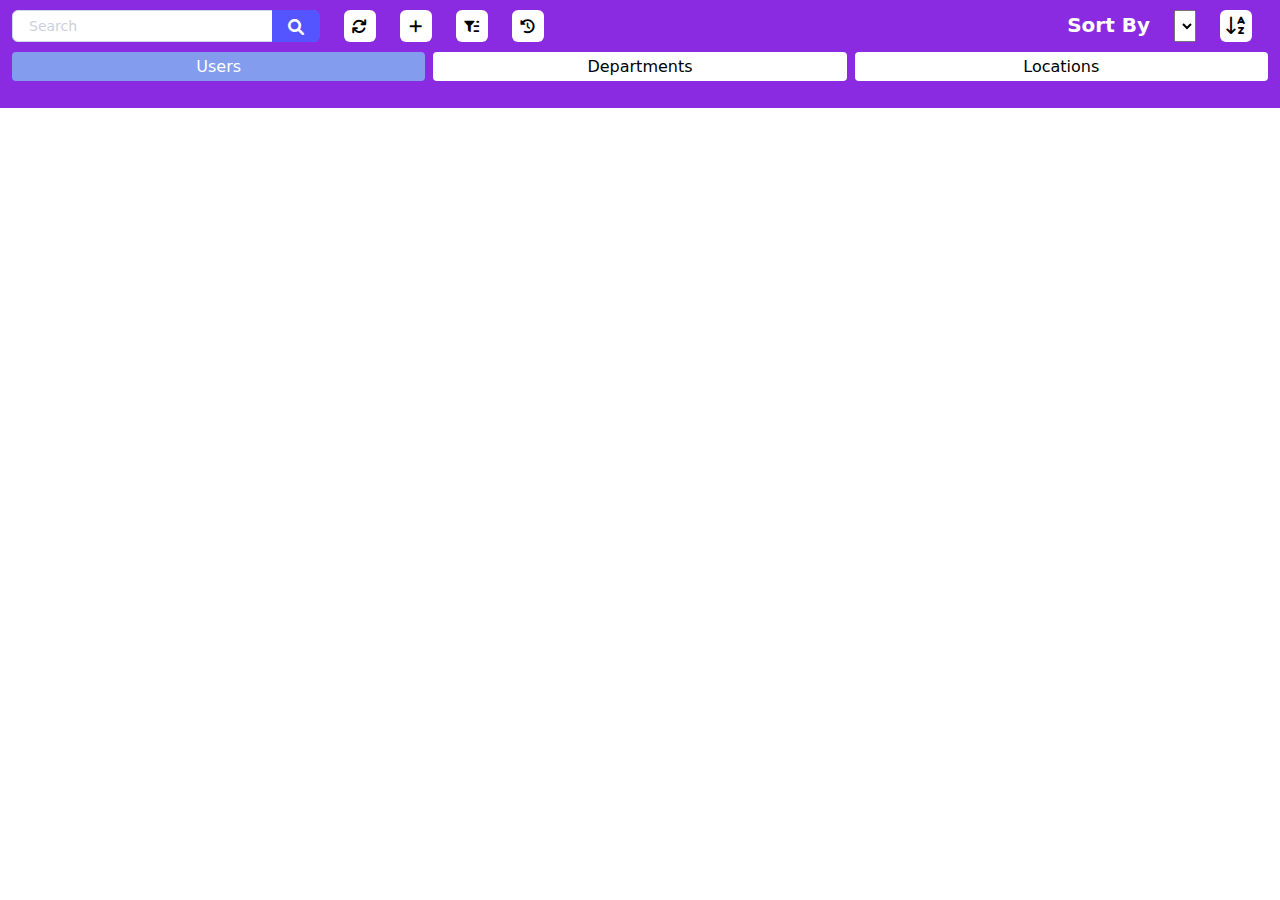
==== commit b72c6efd: "Project updated 3" ====
--- a/project2/index.html
+++ b/project2/index.html
@@ -146,68 +146,70 @@
         <div class="modal fade" id="filterButtonModal" aria-hidden="true" aria-labelledby="filterButtonModalLabel" tabindex="-1">
             <div class="modal-dialog modal-dialog-centered">
               <div class="modal-content">
-                <div class="modal-header">
-                  <h5 class="modal-title" id="filterButtonModalLabel">Filters</h5>
-                  <button type="button" class="btn-close" data-bs-dismiss="modal" aria-label="Close"></button>
-                </div>
-                <div class="modal-body">
-                    <div class="filters_body_mobile">
-                        <div class="filters_item_mobile">
-                            <div class="check_box_mobile">
-                                <label for="name_checkbox_mobile">Name</label>
-                                <input class="name_checkbox_mobile" type="checkbox" id="name_checkbox_mobile">
-                            </div>
-                            <div class="setdata_mobile">
-                                <input class="name_input_mobile" type="search" placeholder="Fill in.." data-searched-value="">
-                                <button class="name_button_mobile"><i class="fa-solid fa-magnifying-glass"></i></button>
-                            </div>
-                        </div>
-                        <div class="filters_item_mobile">
-                            <div class="check_box_mobile">
-                                <label for="surname_checkbox_mobile">Surname</label>
-                                <input class="surname_checkbox_mobile" type="checkbox" id="surname_checkbox_mobile">
-                            </div>
-                            <div class="setdata_mobile">
-                                <input class="surname_input_mobile" type="search" placeholder="Fill in.." data-searched-value="">
-                                <button class="surname_button_mobile"><i class="fa-solid fa-magnifying-glass"></i></button>
-                            </div>
-                        </div>
-                        <div class="filters_item_mobile">
-                            <div class="check_box_mobile">
-                                <label for="email_checkbox_mobile">E-mail</label>
-                                <input class="email_checkbox_mobile" type="checkbox" id="email_checkbox_mobile">
-                            </div>
-                            <div class="setdata_mobile">
-                                <input class="email_input_mobile" type="search" placeholder="Fill in.." data-searched-value="">
-                                <button class="email_button_mobile"><i class="fa-solid fa-magnifying-glass"></i></button>
-                            </div>
-                        </div>
-                        <div class="filters_item_mobile">
-                            <div class="check_box_mobile">
-                                <label for="department_checkbox_mobile">Department</label>
-                                <input class="department_checkbox_mobile" type="checkbox" id="department_checkbox_mobile">
-                            </div>
-                            <div class="setdata_mobile">
-                                <select class="department_select_mobile" name="department" id="department_select_mobile" data-selected-value="">
-                                </select>
-                            </div>
-                        </div>
-                        <div class="filters_item_mobile">
-                            <div class="check_box_mobile">
-                                <label for="location_checkbox_mobile">Location</label>
-                                <input class="location_checkbox_mobile" type="checkbox" id="location_checkbox_mobile">
-                            </div>
-                            <div class="setdata_mobile">
-                                <select class="location_select_mobile" name="location" id="location_select_mobile" data-selected-value="">
-                                </select>
-                            </div>
-                        </div>
-                    </div>
-                </div>
-                <div class="modal-footer">
-                    <button type="button" class="btn btn-secondary" data-bs-dismiss="modal">Discard</button>
-                    <button class="btn btn-primary apply_button_mobile" data-bs-dismiss="modal" disabled>Apply</button>
-                </div>
+                <form id="filterMobileModal">
+                    <div class="modal-header">
+                        <h5 class="modal-title" id="filterButtonModalLabel">Filters</h5>
+                        <button type="button" class="btn-close" data-bs-dismiss="modal" aria-label="Close"></button>
+                    </div>
+                    <div class="modal-body">
+                        <div class="filters_body_mobile">
+                            <div class="filters_item_mobile">
+                                <div class="check_box_mobile">
+                                    <label for="name_checkbox_mobile">Name</label>
+                                    <input class="name_checkbox_mobile" type="checkbox" id="name_checkbox_mobile">
+                                </div>
+                                <div class="setdata_mobile">
+                                    <input class="name_input_mobile" type="text" placeholder="Fill in.." data-searched-value="">
+                                    <button class="name_button_mobile"><i class="fa-solid fa-magnifying-glass"></i></button>
+                                </div>
+                            </div>
+                            <div class="filters_item_mobile">
+                                <div class="check_box_mobile">
+                                    <label for="surname_checkbox_mobile">Surname</label>
+                                    <input class="surname_checkbox_mobile" type="checkbox" id="surname_checkbox_mobile">
+                                </div>
+                                <div class="setdata_mobile">
+                                    <input class="surname_input_mobile" type="text" placeholder="Fill in.." data-searched-value="">
+                                    <button class="surname_button_mobile"><i class="fa-solid fa-magnifying-glass"></i></button>
+                                </div>
+                            </div>
+                            <div class="filters_item_mobile">
+                                <div class="check_box_mobile">
+                                    <label for="email_checkbox_mobile">E-mail</label>
+                                    <input class="email_checkbox_mobile" type="checkbox" id="email_checkbox_mobile">
+                                </div>
+                                <div class="setdata_mobile">
+                                    <input class="email_input_mobile" type="email" placeholder="Fill in.." data-searched-value="">
+                                    <button class="email_button_mobile"><i class="fa-solid fa-magnifying-glass"></i></button>
+                                </div>
+                            </div>
+                            <div class="filters_item_mobile">
+                                <div class="check_box_mobile">
+                                    <label for="department_checkbox_mobile">Department</label>
+                                    <input class="department_checkbox_mobile" type="checkbox" id="department_checkbox_mobile">
+                                </div>
+                                <div class="setdata_mobile">
+                                    <select class="department_select_mobile" name="department" id="department_select_mobile" data-selected-value="">
+                                    </select>
+                                </div>
+                            </div>
+                            <div class="filters_item_mobile">
+                                <div class="check_box_mobile">
+                                    <label for="location_checkbox_mobile">Location</label>
+                                    <input class="location_checkbox_mobile" type="checkbox" id="location_checkbox_mobile">
+                                </div>
+                                <div class="setdata_mobile">
+                                    <select class="location_select_mobile" name="location" id="location_select_mobile" data-selected-value="">
+                                    </select>
+                                </div>
+                            </div>
+                        </div>
+                    </div>
+                    <div class="modal-footer">
+                        <button type="button" class="btn btn-secondary clear_button_mobile">Clear Filter</button>
+                        <button type="submit" class="btn btn-primary apply_button_mobile" disabled>Apply</button>
+                    </div>
+                </form>
               </div>
             </div>
         </div>
@@ -303,10 +305,6 @@
                                 <label for="result_edit_department_department_input">Department</label>
                                 <input type="text" id="result_edit_department_department_input" placeholder="Fill in..." data-value="" required>
                             </div>
-                            <div class="result_edit_department_item">
-                                <label for="result_edit_department_location_select">Location</label>
-                                <select name="resultEditDepartmentLocation" class="result_edit_department_location_select" id="result_edit_department_location_select"></select>
-                            </div>
                         </div>
                         <div class="modal-footer">
                             <button type="button" class="btn btn-secondary result_edit_department_close_button" data-bs-dismiss="modal">Discard</button>
@@ -322,19 +320,17 @@
             <div class="modal fade" id="resultDeleteDepartmentModal" tabindex="-1" aria-labelledby="resultDeleteDepartmentModalLabel" aria-hidden="true">
                 <div class="modal-dialog modal-dialog-centered">
                   <div class="modal-content">
-                    <div class="modal-header">
-                      <h5 class="modal-title" id="resultDeleteDepartmentModalLabel">Delete Department</h5>
-                      <button type="button" class="btn-close" data-bs-dismiss="modal" aria-label="Close"></button>
-                    </div>
-                    <div class="modal-body">
-                        <div class="result_delete_department_item">
-                            
-                        </div>
-                    </div>
-                    <div class="modal-footer">
-                      <button type="button" class="btn btn-secondary result_delete_department_close_button" data-bs-dismiss="modal">Discard</button>
-                      <button type="button" class="btn btn-primary result_delete_department_save_button">Delete</button>
-                    </div>
+                    <form id="deleteDepartmentForm">
+                        <div class="modal-header">
+                            <h5 class="modal-title" id="resultDeleteDepartmentModalLabel">Delete Department</h5>
+                            <button type="button" class="btn-close" data-bs-dismiss="modal" aria-label="Close"></button>
+                        </div>
+                        <div class="modal-body">
+                            <input type="hidden" data-id="">
+                            <div class="result_delete_department_item"></div>
+                        </div>
+                        <div class="modal-footer"></div>
+                    </form>
                   </div>
                 </div>
             </div>
@@ -344,20 +340,23 @@
             <div class="modal fade" id="resultEditLocationModal" tabindex="-1" aria-labelledby="resultEditLocationModalLabel" aria-hidden="true">
                 <div class="modal-dialog modal-dialog-centered">
                   <div class="modal-content">
-                    <div class="modal-header">
-                      <h5 class="modal-title" id="resultEditLocationModalLabel">Edit Location</h5>
-                      <button type="button" class="btn-close" data-bs-dismiss="modal" aria-label="Close"></button>
-                    </div>
-                    <div class="modal-body">
-                        <div class="result_edit_location_item">
-                            <label for="result_edit_location_location_input">Location</label>
-                            <input type="text" id="result_edit_location_location_input" placeholder="Fill in..." data-value="">
-                        </div>
-                    </div>
-                    <div class="modal-footer">
-                      <button type="button" class="btn btn-secondary result_edit_location_close_button" data-bs-dismiss="modal">Discard</button>
-                      <button type="button" class="btn btn-primary result_edit_location_save_button">Update</button>
-                    </div>
+                    <form id="editLocationForm">
+                        <div class="modal-header">
+                            <h5 class="modal-title" id="resultEditLocationModalLabel">Edit Location</h5>
+                            <button type="button" class="btn-close" data-bs-dismiss="modal" aria-label="Close"></button>
+                        </div>
+                        <div class="modal-body">
+                            <input type="hidden" data-id="">
+                            <div class="result_edit_location_item">
+                                <label for="result_edit_location_location_input">Location</label>
+                                <input type="text" id="result_edit_location_location_input" placeholder="Fill in..." data-value="" required>
+                            </div>
+                        </div>
+                        <div class="modal-footer">
+                            <button type="button" class="btn btn-secondary result_edit_location_close_button" data-bs-dismiss="modal">Discard</button>
+                            <button type="submit" class="btn btn-primary result_edit_location_save_button">Update</button>
+                        </div>
+                    </form>
                   </div>
                 </div>
             </div>
@@ -367,19 +366,20 @@
             <div class="modal fade" id="resultDeleteLocationModal" tabindex="-1" aria-labelledby="resultDeleteLocationModalLabel" aria-hidden="true">
                 <div class="modal-dialog modal-dialog-centered">
                   <div class="modal-content">
-                    <div class="modal-header">
-                      <h5 class="modal-title" id="resultDeleteLocationModalLabel">Delete Location</h5>
-                      <button type="button" class="btn-close" data-bs-dismiss="modal" aria-label="Close"></button>
-                    </div>
-                    <div class="modal-body">
-                        <div class="result_delete_location_item">
-                            
-                        </div>
-                    </div>
-                    <div class="modal-footer">
-                      <button type="button" class="btn btn-secondary result_delete_location_close_button" data-bs-dismiss="modal">Discard</button>
-                      <button type="button" class="btn btn-primary result_delete_location_save_button">Delete</button>
-                    </div>
+                    <form id="deleteLocationForm">
+                        <div class="modal-header">
+                            <h5 class="modal-title" id="resultDeleteLocationModalLabel">Delete Location</h5>
+                            <button type="button" class="btn-close" data-bs-dismiss="modal" aria-label="Close"></button>
+                        </div>
+                        <div class="modal-body">
+                            <input type="hidden" data-id="">
+                            <div class="result_delete_location_item">
+                                
+                            </div>
+                        </div>
+                        <div class="modal-footer">
+                        </div>
+                    </form>
                   </div>
                 </div>
             </div>
@@ -388,7 +388,7 @@
     <header>
         <div class="header_wrapper">
             <div class="container-fluid">
-                <div class="row gy-3 gy-xl-0">
+                <div class="row gy-2 gy-xl-0">
                     <div class="col-12 col-xl-6 d-flex gap-3 gap-sm-4 justify-content-center justify-content-xl-start">
                         <div class="search_box">
                             <input class="header_search" id="search" type="search" placeholder="Search" data-searched-value="">
@@ -409,20 +409,20 @@
             </div>
         </div>
         <div class="control_button_wrapper">
-            <div class="container">
+            <div class="container-fluid">
                 <div class="row">
-                    <ul class="nav nav-pills nav-justified gap-3" id="pills-tab" role="tablist">
-                        <li class="nav-item" role="presentation">
-                            <button class="nav-link active pills_users" id="pills-users-tab" data-bs-toggle="pill" data-bs-target="#pills-users" type="button" role="tab" aria-controls="pills-users" aria-selected="true">Get Users</button>
-                        </li>
-                        <li class="nav-item" role="presentation">
-                            <button class="nav-link pills_departments" id="pills-departments-tab" data-bs-toggle="pill" data-bs-target="#pills-departments" type="button" role="tab" aria-controls="pills-departments" aria-selected="false">Get Departments</button>
-                        </li>
-                        <li class="nav-item" role="presentation">
-                            <button class="nav-link pills_locations" id="pills-locations-tab" data-bs-toggle="pill" data-bs-target="#pills-locations" type="button" role="tab" aria-controls="pills-locations" aria-selected="false">Get Locations</button>
-                        </li>
-                    </ul>
-                    <div class="tab-content" id="pills-tabContent">
+                    <div class="pills_wrapper">
+                        <ul class="nav nav-pills nav-justified gap-2" id="pills-tab" role="tablist">
+                            <li class="nav-item" role="presentation">
+                                <button class="nav-link active pills_users" id="pills-users-tab" data-bs-toggle="pill" data-bs-target="#pills-users" type="button" role="tab" aria-controls="pills-users" aria-selected="true">Users</button>
+                            </li>
+                            <li class="nav-item" role="presentation">
+                                <button class="nav-link pills_departments" id="pills-departments-tab" data-bs-toggle="pill" data-bs-target="#pills-departments" type="button" role="tab" aria-controls="pills-departments" aria-selected="false">Departments</button>
+                            </li>
+                            <li class="nav-item" role="presentation">
+                                <button class="nav-link pills_locations" id="pills-locations-tab" data-bs-toggle="pill" data-bs-target="#pills-locations" type="button" role="tab" aria-controls="pills-locations" aria-selected="false">Locations</button>
+                            </li>
+                        </ul>
                     </div>
                 </div>
             </div>       
--- a/project2/libs/css/style.css
+++ b/project2/libs/css/style.css
@@ -7,7 +7,7 @@
     display: grid;
     height: 100vh;
     grid-template-columns: 2fr 2fr 2fr;
-    grid-template-rows: 17% 5fr;
+    grid-template-rows: 14% 5fr;
     grid-template-areas: 
         "header header header"
         "main main main";
@@ -48,10 +48,10 @@
 
 .result_total{
     background-color: #ffb669;
-    padding: 8px 0;
+    /* padding: 8px 0; */
     text-align: center;
     font-size: 20px;
-    color: red;
+    color: rgb(0, 0, 0);
 }
 
 .main_user_wrapper_mobile,
@@ -185,6 +185,11 @@
     opacity: 0;
 }
 
+.nav-link{
+    padding: 5px;
+    line-height: 1.2;
+}
+
 /******************************  FILTERS SECTION  *********************************************/
 
 #filterButtonModal .modal-body{
@@ -296,6 +301,7 @@
 .header_wrapper{
     display: flex;
     align-items: center;
+    margin: 10px 0;
 }
 
 /*************************** SEARCH BOX  *******************************************************/
@@ -845,6 +851,16 @@
 
 /*X-Large devices (large desktops, 1200px and up)*/
 @media screen and  (min-width: 1200px) {
+    body{
+        display: grid;
+        height: 100vh;
+        grid-template-columns: 2fr 2fr 2fr;
+        grid-template-rows: 12% 5fr;
+        grid-template-areas: 
+            "header header header"
+            "main main main";
+    }
+
     .select_header_select{
         width: 45%;
     } 
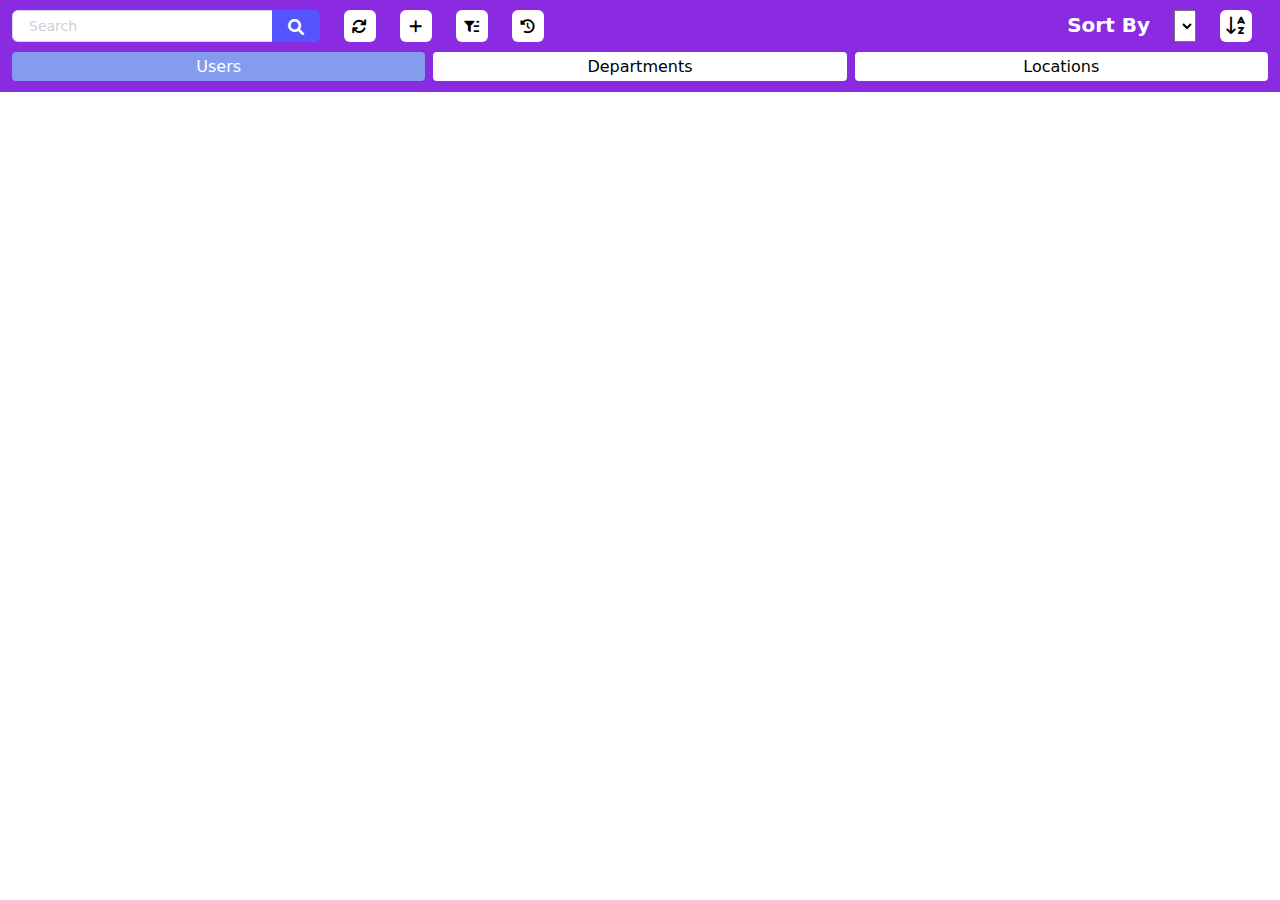
==== commit 0ce0ce32: "Project updated 3" ====
--- a/project2/index.html
+++ b/project2/index.html
@@ -18,6 +18,9 @@
     <link rel="stylesheet" href="./libs/css/style.css">
 </head>
 <body>
+    <div id="turn">
+        Please turn your device
+    </div>
     <div class="preloader">
         <div class="preloader_message"></div>
         <div class="loader">Loading</div>
@@ -49,6 +52,10 @@
                             <input type="text" id="add_user_surname_input" placeholder="Fill in..." data-value="" required>
                         </div>
                         <div class="add_user_item">
+                            <label for="add_user_jobtitle_input">Job title</label>
+                            <input type="text" id="add_user_jobtitle_input" placeholder="Fill in..." data-value="">
+                        </div>
+                        <div class="add_user_item">
                             <label for="add_user_email_input">E-mail</label>
                             <input type="email" id="add_user_email_input" placeholder="Fill in..." data-value="" required>
                         </div>
@@ -171,6 +178,16 @@
                                 <div class="setdata_mobile">
                                     <input class="surname_input_mobile" type="text" placeholder="Fill in.." data-searched-value="">
                                     <button class="surname_button_mobile"><i class="fa-solid fa-magnifying-glass"></i></button>
+                                </div>
+                            </div>
+                            <div class="filters_item_mobile">
+                                <div class="check_box_mobile">
+                                    <label for="jobtitle_checkbox_mobile">Job title</label>
+                                    <input class="jobtitle_checkbox_mobile" type="checkbox" id="jobtitle_checkbox_mobile">
+                                </div>
+                                <div class="setdata_mobile">
+                                    <input class="jobtitle_input_mobile" type="text" placeholder="Fill in.." data-searched-value="">
+                                    <button class="jobtitle_button_mobile"><i class="fa-solid fa-magnifying-glass"></i></button>
                                 </div>
                             </div>
                             <div class="filters_item_mobile">
@@ -250,6 +267,10 @@
                                 <input type="text" id="result_edit_user_surname_input" placeholder="Fill in..." data-value="" required>
                             </div>
                             <div class="result_edit_user_item">
+                                <label for="result_edit_user_jobtitle_input">Job title</label>
+                                <input type="text" id="result_edit_user_jobtitle_input" placeholder="Fill in..." data-value="">
+                            </div>
+                            <div class="result_edit_user_item">
                                 <label for="result_edit_user_email_input">E-mail</label>
                                 <input type="email" id="result_edit_user_email_input" placeholder="Fill in..." data-value="" required>
                             </div>
@@ -304,6 +325,10 @@
                             <div class="result_edit_department_item">
                                 <label for="result_edit_department_department_input">Department</label>
                                 <input type="text" id="result_edit_department_department_input" placeholder="Fill in..." data-value="" required>
+                            </div>
+                            <div class="result_edit_department_item">
+                                <label for="result_edit_department_location_select">Location</label>
+                                <select name="resultEditDepartmentLocation" class="result_edit_department_location_select" id="result_edit_department_location_select"></select>
                             </div>
                         </div>
                         <div class="modal-footer">
--- a/project2/libs/css/style.css
+++ b/project2/libs/css/style.css
@@ -7,7 +7,7 @@
     display: grid;
     height: 100vh;
     grid-template-columns: 2fr 2fr 2fr;
-    grid-template-rows: 14% 5fr;
+    grid-template-rows: 131px 5fr;
     grid-template-areas: 
         "header header header"
         "main main main";
@@ -66,21 +66,22 @@
 }
 
 .result_name_mobile_wrapper,
+.result_jobtitle_mobile_wrapper,
+.result_department_mobile_wrapper{
+    background-color: #b3b1ff;
+    display: flex;
+}
+
+.result_surname_mobile_wrapper,
 .result_email_mobile_wrapper,
 .result_location_mobile_wrapper{
-    background-color: #b3b1ff;
-    display: flex;
-}
-
-.result_surname_mobile_wrapper,
-.result_department_mobile_wrapper{
     background-color: #cfcdff;
     display: flex;
 }
 
 .header_name_mobile,
-.header_email_mobile,
-.header_location_mobile{
+.header_jobtitle_mobile,
+.header_department_mobile{
     width: 25%;
     background-color: #8a2be2;
     color: white;
@@ -89,7 +90,8 @@
 
 
 .header_surname_mobile,
-.header_department_mobile{
+.header_email_mobile,
+.header_location_mobile{
     width: 25%;
     background-color: #b369f6;
     color: white;
@@ -98,6 +100,7 @@
 
 .result_name_mobile,
 .result_surname_mobile,
+.result_jobtitle_mobile,
 .result_email_mobile,
 .result_department_mobile,
 .result_location_mobile{
@@ -190,6 +193,12 @@
     line-height: 1.2;
 }
 
+#turn {
+  display: none;
+  z-index: 100;
+  position: fixed;
+}
+
 /******************************  FILTERS SECTION  *********************************************/
 
 #filterButtonModal .modal-body{
@@ -240,13 +249,15 @@
 
 .filters_item_mobile:nth-child(1) .setdata_mobile,
 .filters_item_mobile:nth-child(2) .setdata_mobile,
-.filters_item_mobile:nth-child(3) .setdata_mobile{
+.filters_item_mobile:nth-child(3) .setdata_mobile,
+.filters_item_mobile:nth-child(4) .setdata_mobile{
     position: relative;
 }
 
 .filters_item_mobile:nth-child(1) input,
 .filters_item_mobile:nth-child(2) input,
-.filters_item_mobile:nth-child(3) input{
+.filters_item_mobile:nth-child(3) input,
+.filters_item_mobile:nth-child(4) input{
     padding-right: 21px;
     border: none;
     border-radius: 5px;
@@ -254,14 +265,16 @@
 
 .filters_item_mobile:nth-child(1) input:active,
 .filters_item_mobile:nth-child(2) input:active,
-.filters_item_mobile:nth-child(3) input:active{
+.filters_item_mobile:nth-child(3) input:active,
+.filters_item_mobile:nth-child(4) input:active{
     border: none;
     outline: none;
 }
 
 .filters_item_mobile:nth-child(1) input:focus,
 .filters_item_mobile:nth-child(2) input:focus,
-.filters_item_mobile:nth-child(3) input:focus{
+.filters_item_mobile:nth-child(3) input:focus,
+.filters_item_mobile:nth-child(4) input:focus{
     border: none;
     outline: none;
     box-shadow: 0px 0px 3px 1px #5555ff inset;
@@ -269,7 +282,8 @@
 
 .filters_item_mobile:nth-child(1) button,
 .filters_item_mobile:nth-child(2) button,
-.filters_item_mobile:nth-child(3) button{
+.filters_item_mobile:nth-child(3) button,
+.filters_item_mobile:nth-child(4) button{
     position: absolute;
     border: none;
     right: 0;
@@ -293,15 +307,16 @@
 
 /******************************  HEADER - START  ***********************************************/
 header{
+    padding: 10px 0;
     width: 100%;
-    background-color: blueviolet;
+    background-color: #8a2be2;
     grid-area: header;
 }
 
 .header_wrapper{
     display: flex;
     align-items: center;
-    margin: 10px 0;
+    margin-bottom: 10px;
 }
 
 /*************************** SEARCH BOX  *******************************************************/
@@ -632,7 +647,8 @@
 
 #add_user_name_input,
 #add_user_surname_input,
-#add_user_email_input{
+#add_user_email_input,
+#add_user_jobtitle_input{
     border-radius: 6px;
     width: 65%;
 }
@@ -710,9 +726,11 @@
 
 #result_edit_user_name_input,
 #result_edit_user_surname_input,
+#result_edit_user_jobtitle_input,
 #result_edit_user_email_input,
 #result_edit_department_department_input,
-#result_edit_location_location_input{
+#result_edit_location_location_input,
+#result_edit_department_location_select{
     border-radius: 6px;
     width: 63%;
 }
@@ -761,7 +779,7 @@
     .result_row_wrapper,
     .result_header_wrapper{
         display: grid;
-        grid-template-columns: minmax(15%, 1fr) minmax(15%, 1fr) minmax(25%, 2fr) minmax(20%, 1fr) minmax(15%, 1fr) minmax(10%, 1fr);
+        grid-template-columns: minmax(10%, 1fr) minmax(10%, 1fr) minmax(15%, 1fr) minmax(25%, 2fr) minmax(20%, 1fr) minmax(10%, 1fr) minmax(10%, 1fr);
         font-size: 14px;
     }
 
@@ -855,7 +873,7 @@
         display: grid;
         height: 100vh;
         grid-template-columns: 2fr 2fr 2fr;
-        grid-template-rows: 12% 5fr;
+        grid-template-rows: 92px 5fr;
         grid-template-areas: 
             "header header header"
             "main main main";
@@ -871,4 +889,18 @@
 
 }
 
+@media screen and (orientation: landscape) and (max-width: 800px) and (max-height: 360px){
+	/*#turn {
+        width: 100%;
+        height: 100vh;
+        background-color: #000000b8;
+        color: white;
+        font-size: 23px;
+        font-weight: 700;
+        display: flex;
+        justify-content: center;
+        align-items: center;
+      }*/
+}
+
 /******************************  MEDIA QUERY - END  ******************************************/